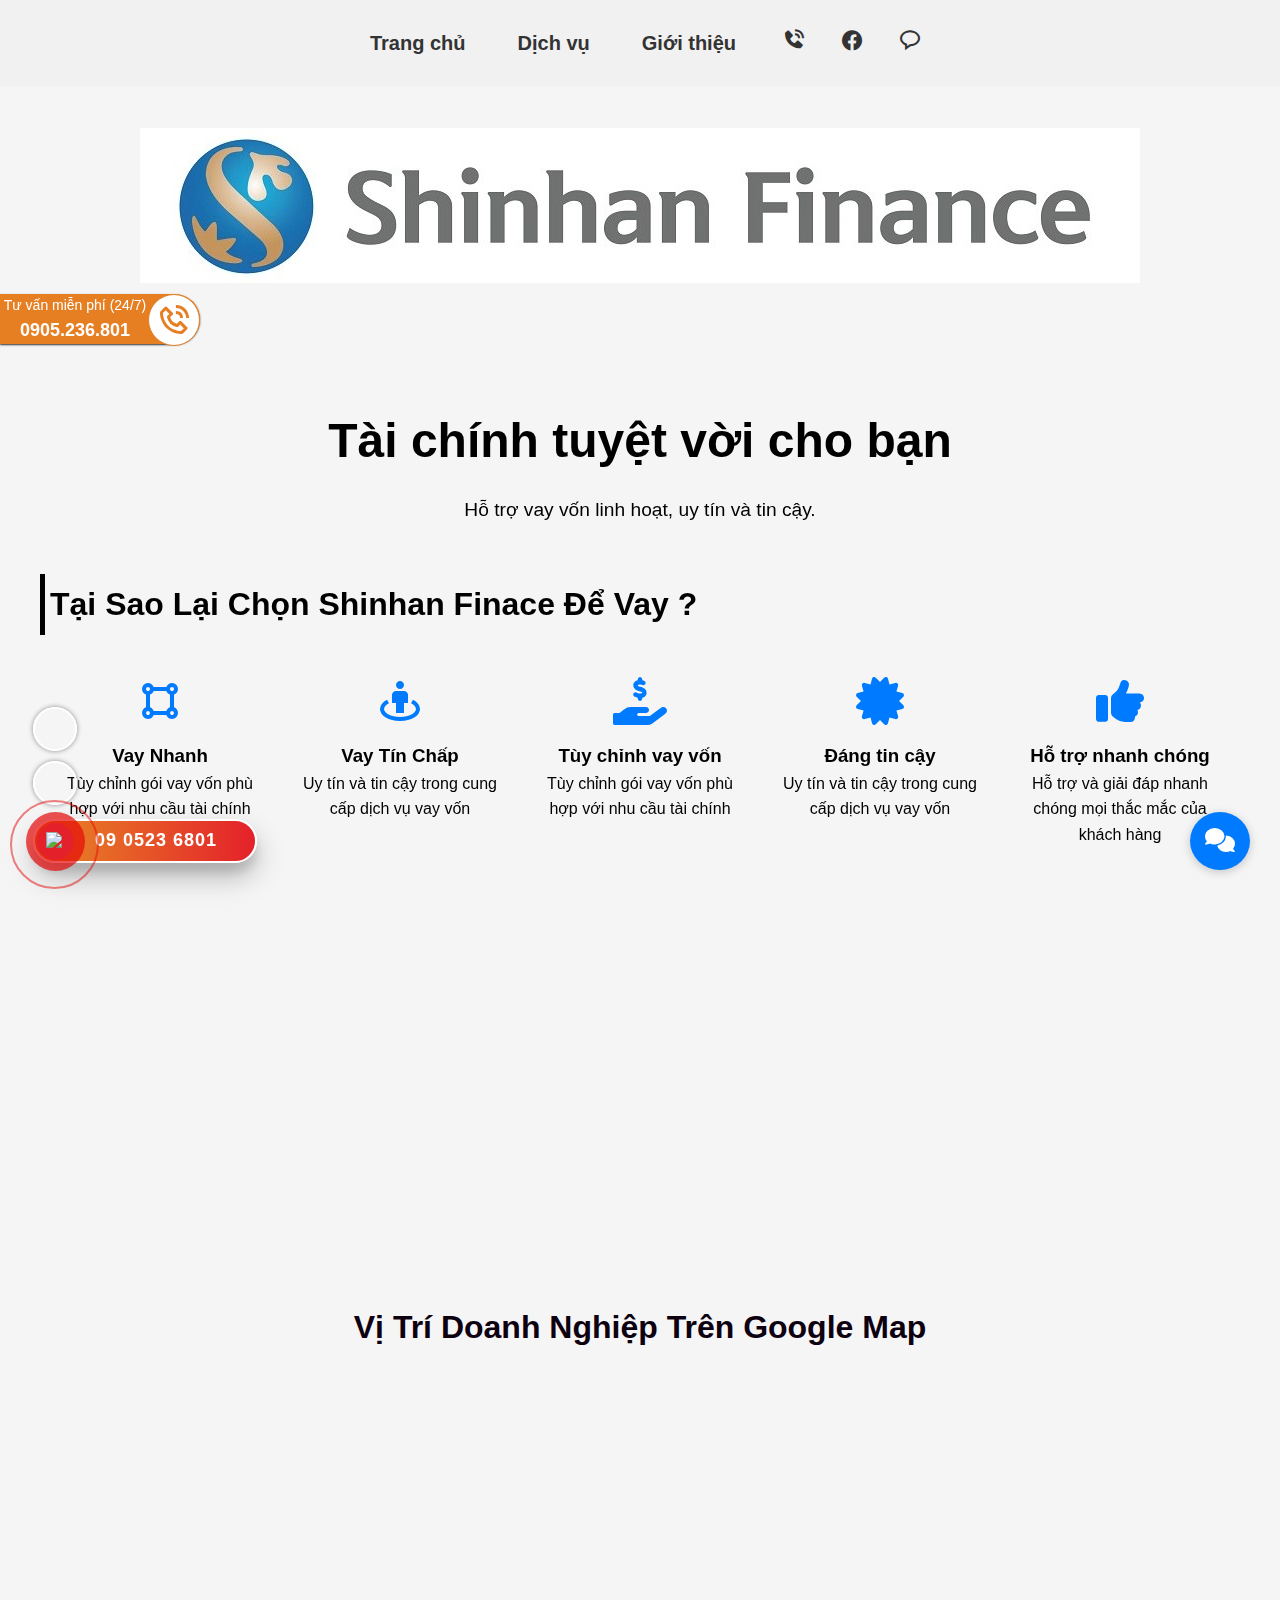
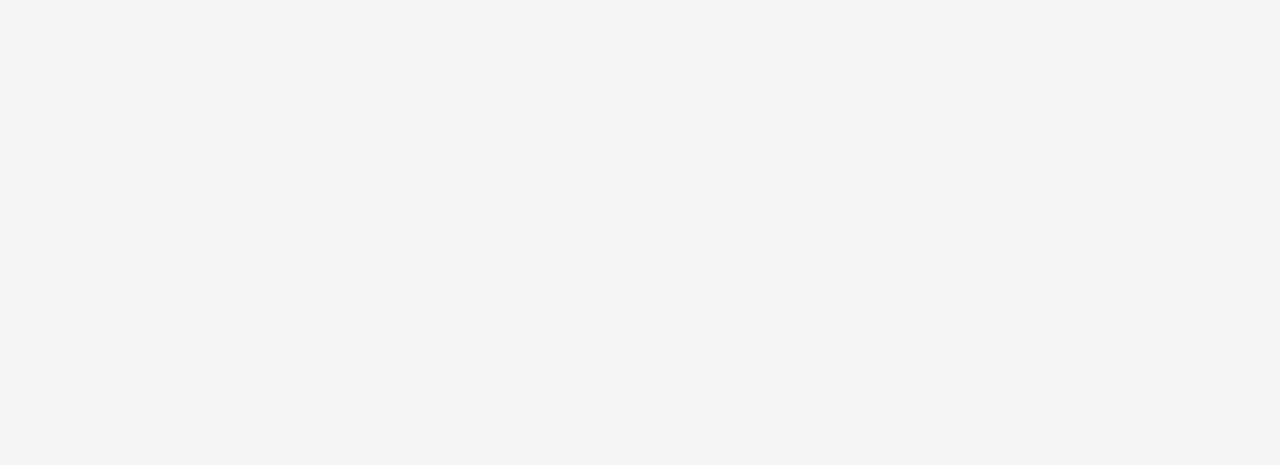
==== index.html @ 3b03fc91 "index.html" ====
<!DOCTYPE html>
<html lang="en">

<head>
    <meta charset="UTF-8">
    <meta name="viewport" content="width=device-width, initial-scale=1.0">
    <title>Shinhan Finance Đà Nẵng</title>
    <link rel="stylesheet" href="https://cdnjs.cloudflare.com/ajax/libs/font-awesome/6.0.0-beta3/css/all.min.css">
    <link href='https://unpkg.com/boxicons@2.1.4/css/boxicons.min.css' rel='stylesheet'>
    <link rel="stylesheet" href="style.css">
    <link href="https://unpkg.com/aos@2.3.1/dist/aos.css" rel="stylesheet">
    <script src="https://unpkg.com/aos@2.3.1/dist/aos.js"></script>


</head>

<body>
    <div data-aos="fade-down">
        <header>
            <img src="hed.jpg" alt="shinhanfinance">
        </header>
    </div>


    <nav>
        <ul>
            <li><a href="index.html">Trang chủ</a></li>
            <li><a href="dichvu.html">Dịch vụ</a></li>
            <li><a href="gioithieu.html">Giới thiệu</a></li>
        </ul>
        <div class="contact-info">
            <a href="tel:0905236081"target="_blank"><i class='bx bxs-phone-call bx-tada'></i></a>
            <a href="https://www.facebook.com/profile.php?id=100014063160849"target="_blank"><i class='bx bxl-facebook-circle bx-tada'></i></a>
            <a href="https://zalo.me/0905236801"target="_blank"><i class='bx bx-message-rounded bx-tada'></i></a>
        </div>
    </nav>

    <main>
        <div class="container">
            <div data-aos="fade-up-right">
                <div class="hero">
                    <h1>Tài chính tuyệt vời cho bạn</h1>
                    <p>Hỗ trợ vay vốn linh hoạt, uy tín và tin cậy.</p>
                </div>
            </div>

            <div data-aos="zoom-in">
                <h1 class="td">Tại Sao Lại Chọn Shinhan Finace Để Vay ?</h1> <br>
            </div>

            <div data-aos="zoom-out-up">
                <div class="features">
                    <div class="feature">
                        <i class='bx bx-shape-square'></i>
                        <h3>Vay Nhanh</h3>
                        <p>Tùy chỉnh gói vay vốn phù hợp với nhu cầu tài chính</p>
                    </div>
                    <div class="feature">
                        <i class='bx bx-street-view'></i>
                        <h3>Vay Tín Chấp</h3>
                        <p>Uy tín và tin cậy trong cung cấp dịch vụ vay vốn</p>
                    </div>
                    <div class="feature">
                        <i class="fas fa-hand-holding-usd"></i>
                        <h3>Tùy chỉnh vay vốn</h3>
                        <p>Tùy chỉnh gói vay vốn phù hợp với nhu cầu tài chính</p>
                    </div>
                    <div class="feature">
                        <i class="fas fa-certificate"></i>
                        <h3>Đáng tin cậy</h3>
                        <p>Uy tín và tin cậy trong cung cấp dịch vụ vay vốn</p>
                    </div>
                    <div class="feature">
                        <i class="fas fa-thumbs-up"></i>
                        <h3>Hỗ trợ nhanh chóng</h3>
                        <p>Hỗ trợ và giải đáp nhanh chóng mọi thắc mắc của khách hàng</p>
                    </div>

                </div>
            </div>

            <div data-aos="flip-left" data-aos-easing="ease-out-cubic" data-aos-duration="2000">
                <h1 class="td">Vay Để Làm Gì ?</h1> <br>
            </div>

            


            <div data-aos="fade-right" data-aos-offset="300" data-aos-easing="ease-in-sine">
                <div class="features">
                    <div class="feature">
                        <i class='bx bxs-car bx-flashing'></i>
                        <h3>Vay Mua Xe</h3>
                        <p>Bạn muốn mua xe nhưng mà không đủ tiền ?</p>
                    </div>
                    <div class="feature">
                        <i class='bx bxs-home-smile bx-tada'></i>
                        <h3>Vay Mua Nhà</h3>
                        <p>Hỗ trợ vốn mua nhà, xây nhà,...</p>
                    </div>
                    <div class="feature">
                        <i class='bx bx-laptop bx-tada'></i>
                        <h3>Vay mua LapTop</h3>
                        <p>Bạn muốn mua laptop để học, làm việc ...</p>
                    </div>
                    <div class="feature">
                        <i class='bx bxs-box bx-burst'></i>
                        <h3>Vay mua nội thất</h3>
                        <p>bạn muốn sắm sửa nội thất nhưng không đủ tiền ?</p>
                    </div>
                </div>

                <div class="cta">
                    <a href="tel:0905236801">Liên hệ ngay</a>
                </div>
            </div>


            <!-- Google Maps -->
            <div id="map">
                <h1>Vị Trí Doanh Nghiệp Trên Google Map</h1> <br>
                <iframe
                    src="https://www.google.com/maps/embed?pb=!1m18!1m12!1m3!1d7668.183772728935!2d108.21332339357912!3d16.06072090000001!2m3!1f0!2f0!3f0!3m2!1i1024!2i768!4f13.1!3m3!1m2!1s0x3142197eee9e2e91%3A0x83524b211fc3a519!2zTmfDom4gaMOgbmcgU2hpbmhhbiwgQ2hpIG5ow6FuaCDEkMOgIE7hurVuZw!5e0!3m2!1svi!2s!4v1690173384667!5m2!1svi!2s"
                    width="100%" height="86%" style="border:0;" allowfullscreen="" loading="lazy"
                    referrerpolicy="no-referrer-when-downgrade"></iframe>
            </div>

            <!-- Thông tin liên hệ -->
            <div data-aos="fade-up" data-aos-anchor-placement="top-bottom">
                <div class="inf">
                    <div class="contact-info">
                        <i class="fas fa-map-marker-alt"></i>
                        <p>01 Nguyễn Văn Linh, Bình Hiên, Hải Châu, Đà Nẵng 550000, Việt Nam</p>
                    </div>
                    <div class="contact-info">
                        <i class="fas fa-phone-alt"></i>
                        <p>Số điện thoại: 0905-236-801</p>
                    </div>
                    <div class="contact-info">
                        <i class="fas fa-envelope"></i>
                        <p>Email: trungnguyen@shinhanfinance.com</p>
                    </div>
                </div>
            </div>


        </div>
    </main>

    <div class="hotline-phone-ring-wrap">
        <div class="hotline-phone-ring">
            <div class="hotline-phone-ring-circle"></div>
            <div class="hotline-phone-ring-circle-fill"></div>
            <div class="hotline-phone-ring-img-circle"> <a href="tel:0905236081" class="pps-btn-img"> <img
                        src="https://netweb.vn/img/hotline/icon.png" alt="so dien thoai" width="50"> </a></div>
        </div>
        <div class="hotline-bar">
            <a href="tel:0905236801"> <span class="text-hotline">09 0523 6801</span> </a>
        </div>

    </div>
    <div class="float-icon-hotline">
        <ul class="left-icon hotline">
            <li class="hotline_float_icon"><a target="_blank" rel="nofollow" id="messengerButton"
                    href="https://zalo.me/0905236801"><i
                        class="fa fa-zalo animated infinite tada"></i><span>Zalo</span></a></li>
            <li class="hotline_float_icon"><a target="_blank" rel="nofollow" id="messengerButton"
                    href="https://www.facebook.com/profile.php?id=100014063160849"><i
                        class="fa fa-messenger animated infinite tada"></i><span>Facebook</span></a></li>
        </ul>
    </div>

    <button class="contact-icon" onclick="showContactInfo()">
        <i class="fas fa-comments"></i>
    </button>
    <div data-aos="fade-up"
     data-aos-duration="3000">
     <footer>
        <p>&copy; 2023 Shinhan Finance Đà Nẵng. All rights reserved.</p>
    </footer>
</div>
    

    <!-- Google Maps API -->
    <div class="calln">
        <div class="call-now" title=""
            data-content="<p>Chúng tôi luôn sẵn sàng Tư vấn – Giải đáp mọi thắc mắc của Quý khách.</p><p>Hoạt động 24/7 – Tất cả các ngày trong tuần, kể cả ngày lễ.</p>"
            data-original-title="Đường dây nóng">
            <a class="btn-call-now" href="tel:0905236801">
                <i class='bx bx-phone-call bx-tada'></i>
                <p>Tư vấn miễn phí (24/7) <strong>0905.236.801</strong></p>
            </a>
        </div>
    </div>

    <script>
        AOS.init();
        function showContactInfo() {
            alert("Liên hệ hỗ trợ:\nZalo: 0905.236.801\nSĐT : 0905-236-801");
        }
    </script>
</body>

</html>
---- style.css ----
/* CSS reset to remove default browser styles */
body,
h1,
h2,
h3,
p,
ul,
li {
    margin: 0;
    padding: 0;
}

body {
    font-family: Verdana, Geneva, Tahoma, sans-serif;
    line-height: 1.6;
    background-color: #f5f5f5;
}

header {
    margin-top: 10%;
    text-align: center;
}

nav {
    position: fixed;
    top: 0;
    left: 0;
    width: 100%;
    background-color: #000000;
    color: #040000;
    text-align: center;
    padding: 1rem;
    z-index: 100;
}

.td {
    border-left: 5px solid #000000;
    padding: 5px;
}

nav a {
    color: #000000;
    text-decoration: none;
    margin: 0 1rem;
    font-weight: 600;
    font-size: 20px;
}

.bx.bxs-phone-call.bx-tada {
    margin-top: 50%;
}

.contact-info a i {
    margin-top: 10%;
}

.bx.bxl-facebook-circle.bx-tada {
    margin-top: 60%;
}

.bx.bx-message-rounded.bx-tada {
    margin-top: 60%;
}

nav a:hover {
    color: #007BFF;
    background-color: #fff;
    border-radius: 4px;
}


.cta a:hover {
    color: #ff0000;
    background-color: #9c9c9c;
    border-radius: 10px;
}

.hotline-phone-ring-circle{width:85px;height:85px;top:10px;left:10px;position:absolute;background-color:transparent;border-radius:100%;border:2px solid #e60808;-webkit-animation:phonering-alo-circle-anim 1.2s infinite ease-in-out;animation:phonering-alo-circle-anim 1.2s infinite ease-in-out;transition:all .5s;-webkit-transform-origin:50% 50%;-ms-transform-origin:50% 50%;transform-origin:50% 50%;opacity:.5}
.hotline-phone-ring-circle-fill{width:55px;height:55px;top:22px;left:26px;position:absolute;background-color:rgba(230,8,8,.7);border-radius:100%;border:2px solid transparent;-webkit-animation:phonering-alo-circle-fill-anim 2.3s infinite ease-in-out;animation:phonering-alo-circle-fill-anim 2.3s infinite ease-in-out;transition:all .5s;-webkit-transform-origin:50% 50%;-ms-transform-origin:50% 50%;transform-origin:50% 50%}
.hotline-phone-ring-img-circle{background-color:#e4212a;width:33px;height:33px;top:33px;left:37px;position:absolute;background-size:20px;border-radius:100%;border:2px solid transparent;-webkit-animation:phonering-alo-circle-img-anim 1s infinite ease-in-out;animation:phonering-alo-circle-img-anim 1s infinite ease-in-out;-webkit-transform-origin:50% 50%;-ms-transform-origin:50% 50%;transform-origin:50% 50%;display:-webkit-box;display:-webkit-flex;display:-ms-flexbox;display:flex;align-items:center;justify-content:center}
.hotline-phone-ring-img-circle .pps-btn-img{display:-webkit-box;display:-webkit-flex;display:-ms-flexbox;display:flex}
.hotline-phone-ring-img-circle .pps-btn-img img{width:20px;height:20px}

.hotline-bar{position:absolute;background:#e88a25;background:-webkit-linear-gradient(left,#e88a25,#d40000);background:-o-linear-gradient(right,#e88a25,#d40000);background:-moz-linear-gradient(right,#e88a25,#d40000);background:linear-gradient(to right,#e88a25,#e4212a);height:40px;width:200px;line-height:40px;border-radius:3px;padding:0 10px;background-size:100%;cursor:pointer;transition:all .8s;-webkit-transition:all .8s;z-index:9;box-shadow:0 14px 28px rgba(0,0,0,.25),0 10px 10px rgba(0,0,0,.1);border-radius:50px !important;border:2px solid #fff;left:33px;bottom:37px}.hotline-bar>a{color:#fff;text-decoration:none;font-size:18px;font-weight:900;text-indent:50px;display:block;letter-spacing:1px;line-height:38px;font-family:Arial}.hotline-bar>a:hover,.hotline-bar>a:active{color:#fff}@-webkit-keyframes phonering-alo-circle-anim{0%{-webkit-transform:rotate(0) scale(.5) skew(1deg);-webkit-opacity:.1}30%{-webkit-transform:rotate(0) scale(.7) skew(1deg);-webkit-opacity:.5}100%{-webkit-transform:rotate(0) scale(1) skew(1deg);-webkit-opacity:.1}}@-webkit-keyframes phonering-alo-circle-fill-anim{0%{-webkit-transform:rotate(0) scale(.7) skew(1deg);opacity:.6}50%{-webkit-transform:rotate(0) scale(1) skew(1deg);opacity:.6}100%{-webkit-transform:rotate(0) scale(.7) skew(1deg);opacity:.6}}@-webkit-keyframes phonering-alo-circle-img-anim{0%{-webkit-transform:rotate(0) scale(1) skew(1deg)}10%{-webkit-transform:rotate(-25deg) scale(1) skew(1deg)}20%{-webkit-transform:rotate(25deg) scale(1) skew(1deg)}30%{-webkit-transform:rotate(-25deg) scale(1) skew(1deg)}40%{-webkit-transform:rotate(25deg) scale(1) skew(1deg)}50%{-webkit-transform:rotate(0) scale(1) skew(1deg)}100%{-webkit-transform:rotate(0) scale(1) skew(1deg)}}@media (max-width:768px){.hotline-bar{display:none}}

.hotline-phone-ring-img-circle .pps-btn-img img {
    width: 20px;
    height: 20px;
}
img {
    border: none;
}


.hotline-phone-ring-wrap {
    position: fixed !important;
    bottom: 0;
    left: 0;
    z-index: 1111111;
}

.hotline-phone-ring {
    position: relative;
    visibility: visible;
    background-color: transparent;
    width: 110px;
    height: 110px;
    cursor: pointer;
    z-index: 11;
    -webkit-backface-visibility: hidden;
    -webkit-transform: translateZ(0);
    transition: visibility .5s;
    left: 0;
    bottom: 0;
    display: block;
}


.float-icon-hotline {
    display: block;
    width: 40px;
    position: fixed;
    bottom: 85px;
    left: 33px;
    z-index: 999999;
}
	

.float-icon-hotline ul {
    display: block;
    width: 100%;
    padding-left: 0;
    margin-bottom: 0;
}
.float-icon-hotline ul li {
    display: block;
    width: 100%;
    position: relative;
    margin-bottom: 10px;
    cursor: pointer;
}
.float-icon-hotline ul li a#messengerButton {
    padding: 0px !important;
    background: transparent !important;
    border: 0px !important;
}
@media only screen and (min-width: 960px)
{
	.float-icon-hotline ul li .fa {
		background-size: contain !important;
	}
}
.float-icon-hotline ul li .fa-phone {
    background-color: #ed1c24;
}
.float-icon-hotline ul li .fa {
    background-color: #ed1c24;
    display: block;
    width: 40px;
    height: 40px;
    text-align: center;
    line-height: 36px;
    -moz-box-shadow: 0 0 5px #888;
    -webkit-box-shadow: 0 0 5px#888;
    box-shadow: 0 0 5px #888;
    color: #fff;
    font-weight: 700;
    border-radius: 50%;
    position: relative;
    z-index: 2;
    border: 2px solid #fff;
}
.animated.infinite {
    animation-iteration-count: infinite;
}
.animated {
    animation-duration: 1s;
    animation-fill-mode: both;
}
.tada {
    animation-name: tada;
}
.fa {
    display: inline-block;
    font: normal normal normal 14px/1 FontAwesome;
    font-size: inherit;
    text-rendering: auto;
    -webkit-font-smoothing: antialiased;
    -moz-osx-font-smoothing: grayscale;
}
.float-icon-hotline ul li span {
    display: inline-block;
    padding: 0;
    background-color: #ff6a00;
    color: #fff;
    border: 2px solid #fff;
    border-radius: 20px;
    height: 40px;
    line-height: 36px;
    position: absolute;
    top: 0;
    left: 15px;
    z-index: 0;
    width: 0;
    overflow: hidden;
    -webkit-transition: all 1s;
    transition: all 1s;
    background-color: #ff6a00;
    -moz-box-shadow: 0 0 5px #888;
    -webkit-box-shadow: 0 0 5px#888;
    box-shadow: 0 0 5px #888;
    font-weight: 400;
    white-space: nowrap;
    opacity: 0;
}

ul.left-icon.hotline {
    margin-left: 0px !important;
}


.float-icon-hotline ul li .fa-zalo {
    background: url(https://netweb.vn/img/hotline/zalo.png) center center no-repeat;
}
.float-icon-hotline ul li .fa-zalo:hover {
    background: #ef0303 url(https://netweb.vn/img/hotline/zalo.png) center center no-repeat;opacity:.5;
}
.float-icon-hotline ul li .fa-messenger {
    background:  url(https://netweb.vn/img/hotline/fb.png) center center no-repeat;
}
.float-icon-hotline ul li .fa-messenger:hover {
    background: #168efb url(https://netweb.vn/img/hotline/fb.png) center center no-repeat;opacity:.5;
}


main {
    padding: 2rem;
    margin-top: 5rem;

}

.contact-icon {
    position: fixed;
    bottom: 30px;
    right: 30px;
    background-color: #007BFF;
    color: #fff;
    border: none;
    border-radius: 50%;
    padding: 15px;
    font-size: 24px;
    cursor: pointer;
    box-shadow: 0px 2px 10px rgba(0, 0, 0, 0.2);
}
nav {
  background-color: #f1f1f1; /* Thay đổi màu nền sang trắng nhẹ */
  color: #333; /* Thay đổi màu chữ sang đen */
  padding: 10px;
  display: flex;
  align-items: center;
  justify-content: center; /* Để menu ở giữa */
}

nav ul {
  list-style: none;
  margin: 0;
  padding: 0;
  display: flex;
}

nav li {
  margin-right: 20px;
}

nav a {
  text-decoration: none;
  color: #333; /* Thay đổi màu chữ sang đen */
}

.contact-info a {
  color: #333; /* Thay đổi màu chữ sang đen */
  margin-left: 10px;
}

/* Điều chỉnh icon kích thước cho màn hình nhỏ */
@media screen and (max-width: 600px) {
  .contact-info {
    display: flex;
    flex-direction: column;
  }

  .contact-info a {
    margin: 5px 0;
  }
}


footer {
    background-color: #00597a;
    color: #fff;
    text-align: center;
    padding: 1rem;
}

.container {
    max-width: 1200px;
    margin: 0 auto;
}

.hero {
    text-align: center;
    margin-bottom: 3rem;
}

.hero h1 {
    font-size: 3rem;
    margin-bottom: 1rem;
}

.hero p {
    font-size: 1.2rem;
}

.features {
    display: flex;
    justify-content: space-between;
    margin-bottom: 3rem;
}

.feature {
    flex: 1;
    padding: 1rem;
    text-align: center;
}

.feature i {
    font-size: 3rem;
    margin-bottom: 1rem;
    color: #007BFF;
}

.cta {
    text-align: center;
    margin-bottom: 3rem;
}

.cta a {
    background-color: #007BFF;
    color: #fff;
    text-decoration: none;
    padding: 1rem 2rem;
    border-radius: 14px;
    font-size: 1.2rem;
}

#map {
    height: 400px;
    margin-bottom: 3rem;
}

#map h1 {
    text-align: center;
    color: #0d0110;
}

.call-now {
    margin-bottom: 41.5%;
    left: 0;
    bottom: 25px;
    height: 50px;
    min-width: 200px;
    position: fixed;
    background-color: #e67e22;
    border-radius: 0 25px 25px 0;
    box-shadow: 0 1px 2px rgba(0, 0, 0, .8);
    z-index: 998;
}

.call-now .btn-call-now i {
    position: absolute;
    color: #e67e22;
    background-color: #fff;
    font-size: 35px;
    right: 0;
    height: 50px;
    width: 50px;
    line-height: 50px;
    text-align: center;
    border-radius: 50%;
    border: 1px solid #e67e22;
}

.call-now .btn-call-now p {
    color: #fff;
    font-size: 14px;
    min-width: 150px;
    text-align: center;
    vertical-align: middle;
    display: inline-block;
}

.call-now .btn-call-now strong {
    display: block;
    font-size: 18px;
}

/*end nut goi*/

.contact-info {
    display: flex;
    justify-content: center;
    align-items: center;
    margin-bottom: 1rem;
}

.contact-info i {
    font-size: 24px;
    margin-right: 0.5rem;
}

.contact-info p {
    margin: 0;
}

@media screen and (max-width: 967px) {
  /* Mobile-specific styles */
  body {
      font-size: 16px; /* Adjust font size for better readability on mobile */
  }

  header {
      margin-top: 20%; /* Reduce margin on mobile */
  }

  header img {
    width: 100%;
  }

  nav {
      padding: 0.5rem; /* Reduce padding on mobile */
  }

  nav a {
      margin: 0.5rem 1rem; /* Add some spacing for mobile navigation links */
      font-size: 15px;
  }

  /* Adjust other styles as needed for mobile devices */
}

@media screen and (max-width : 652px) {
    header img {
        margin-top: 40%;
    }
    nav {
        height: 25%;
    }
    nav a {
        font-size: 20px;
    }
    .inf .contact-info {
        margin-top: 32%;
    }
}
@media screen and (max-width : 408px ){
    .inf .contact-info {
        margin-top: 82%;
    }
}

@media screen and (max-width : 402px ){
    .calln .call-now {
        margin-bottom: 80%;
    }
}
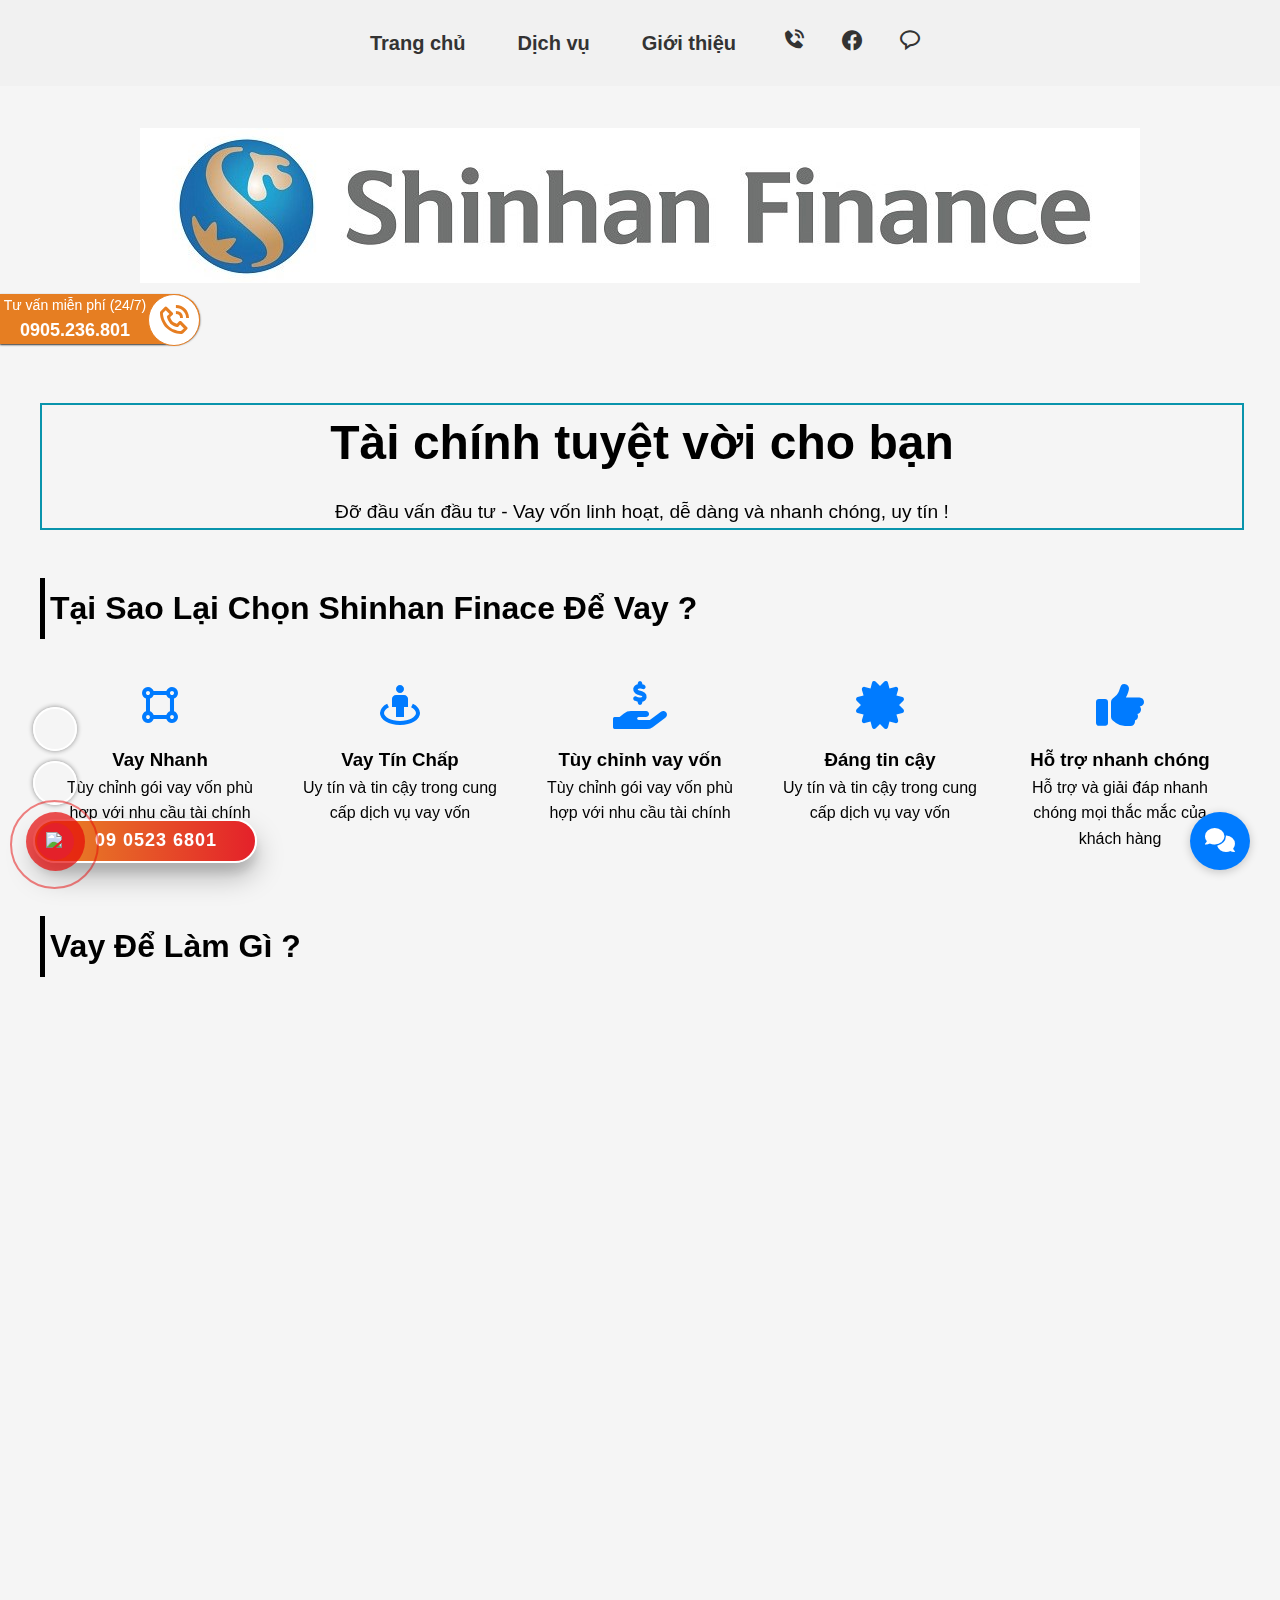
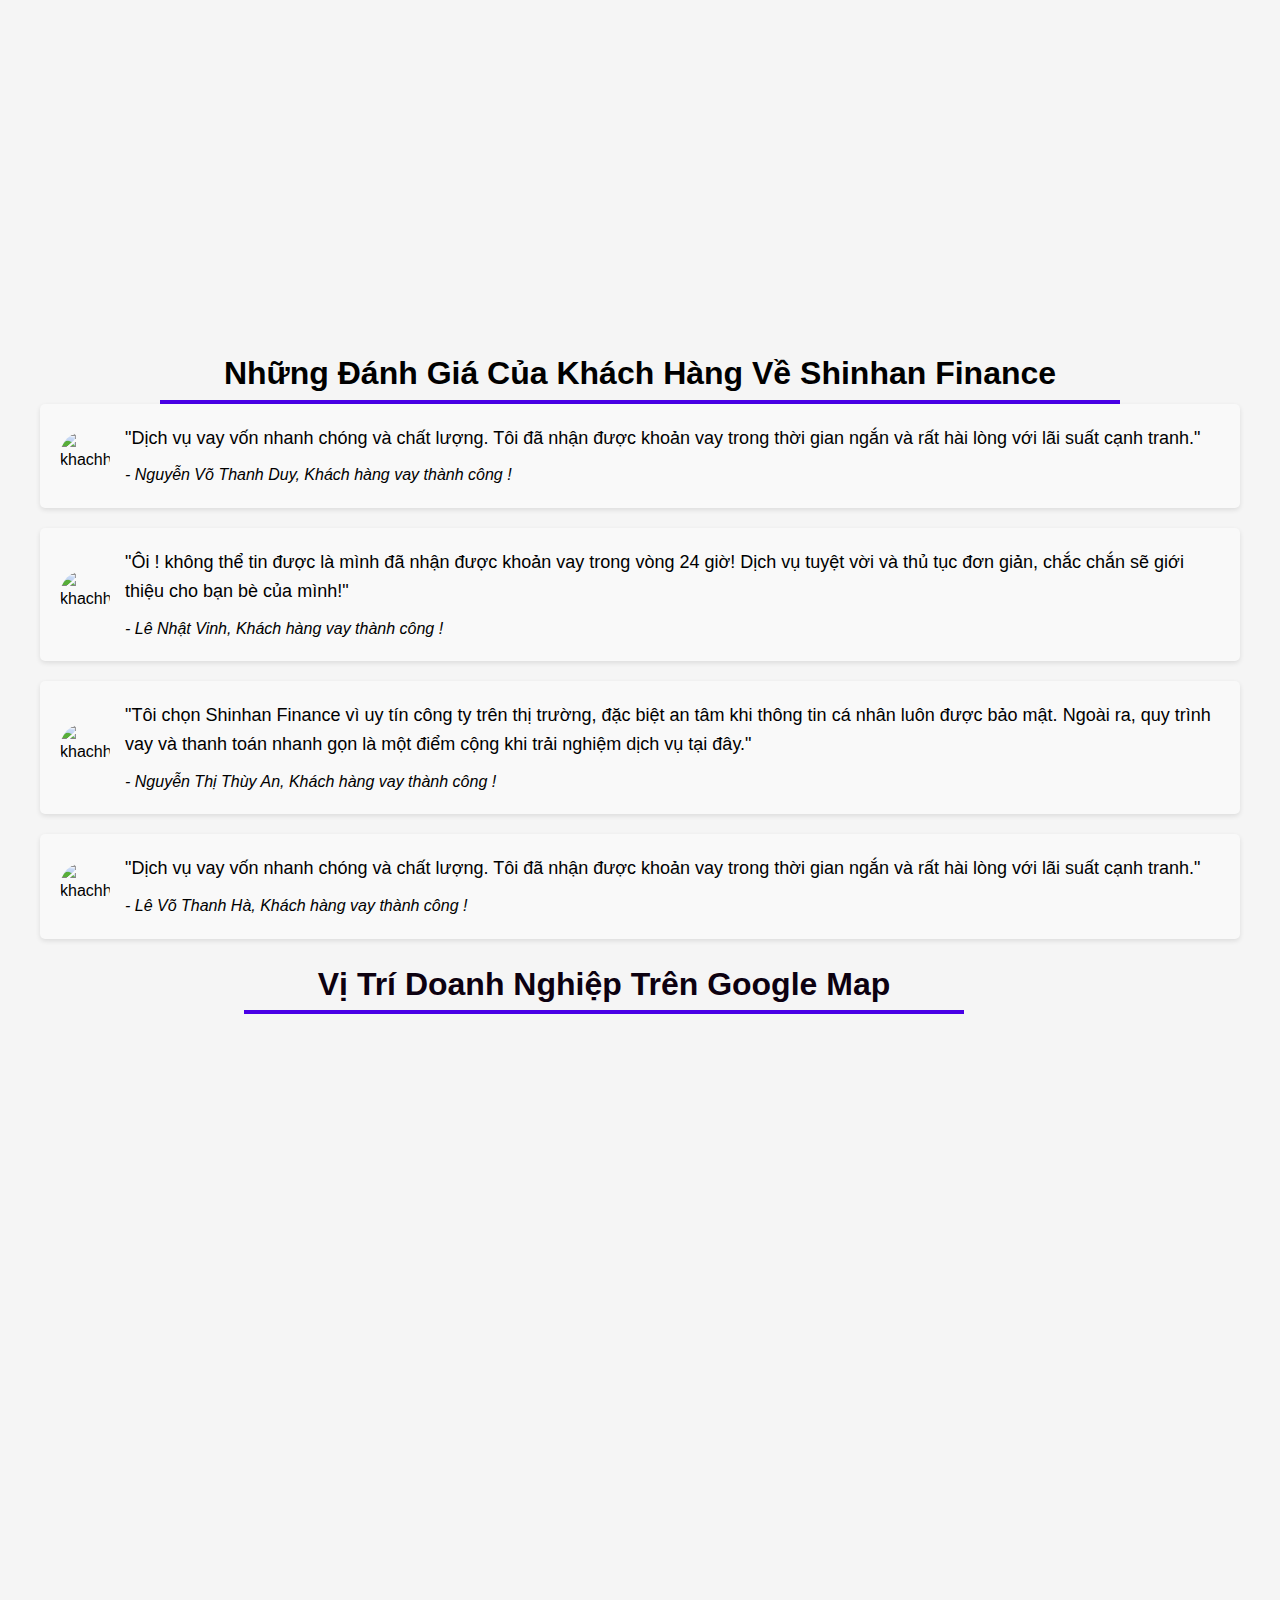
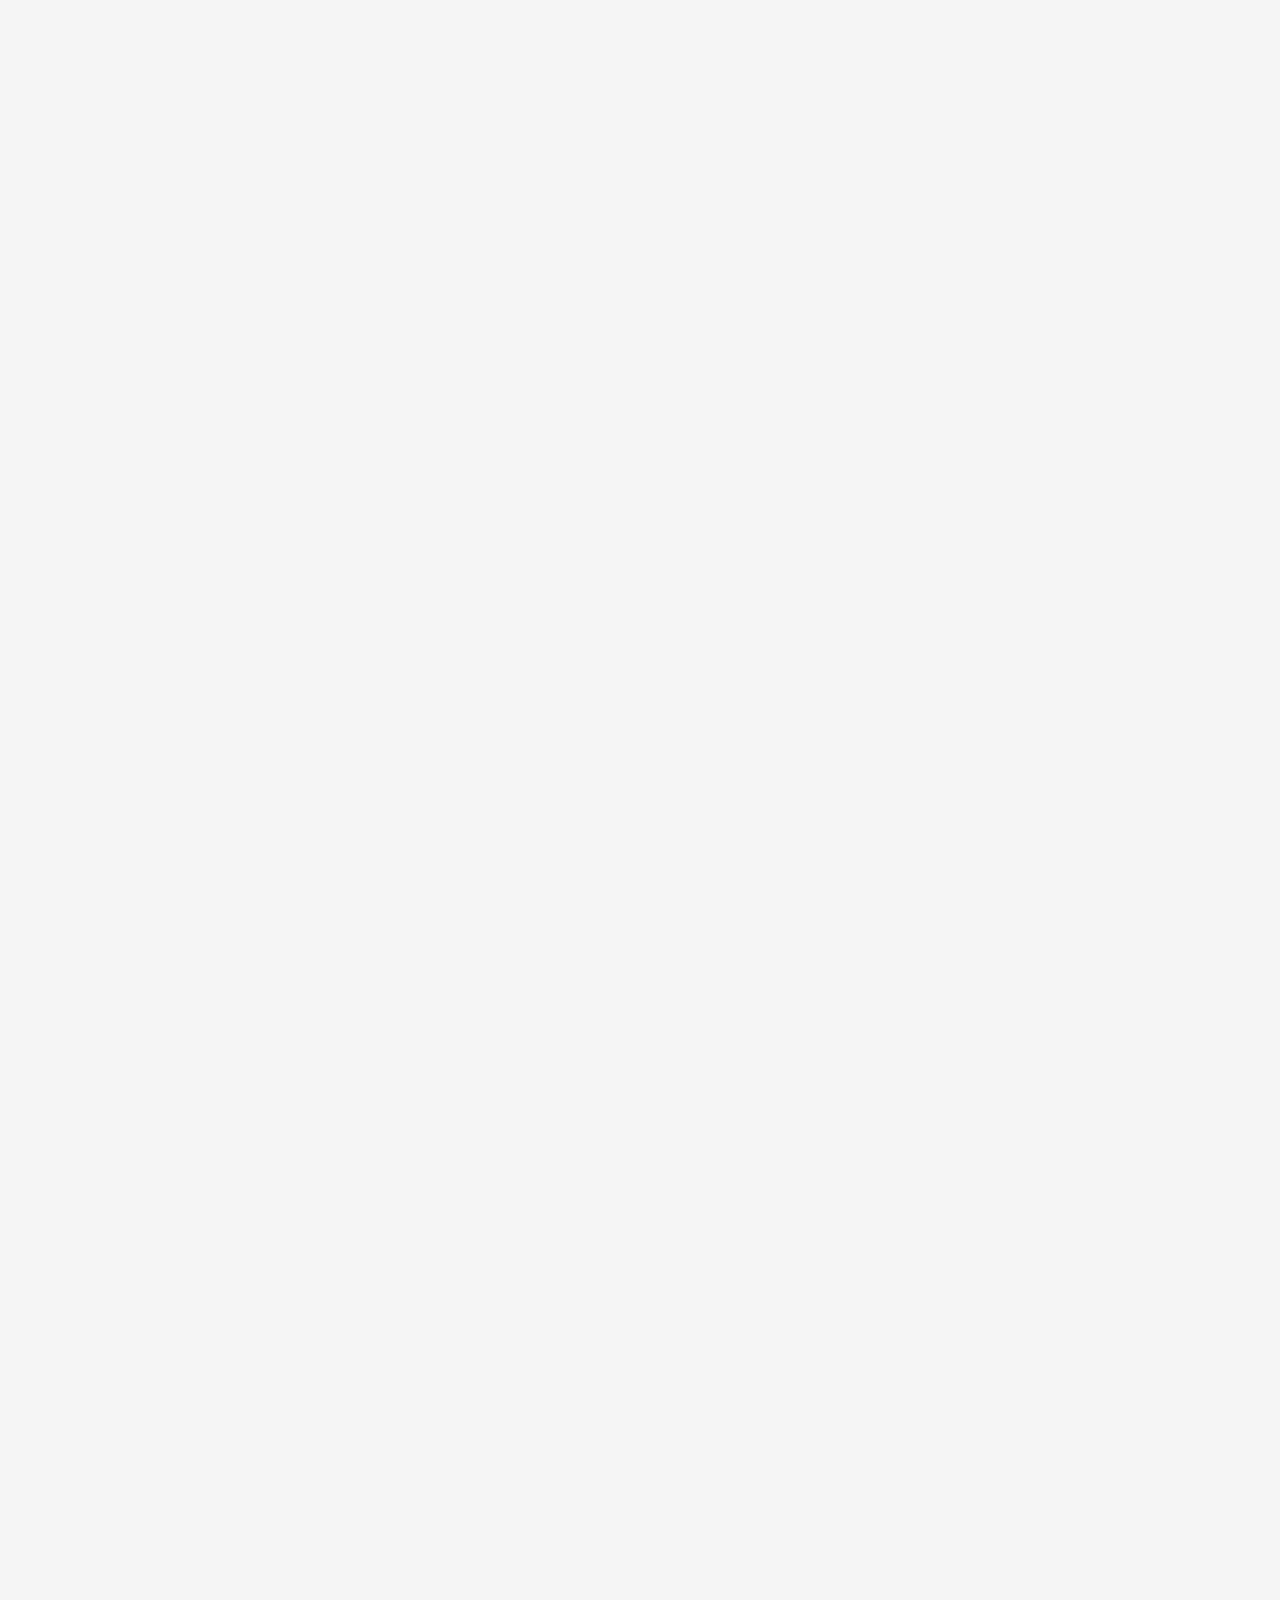
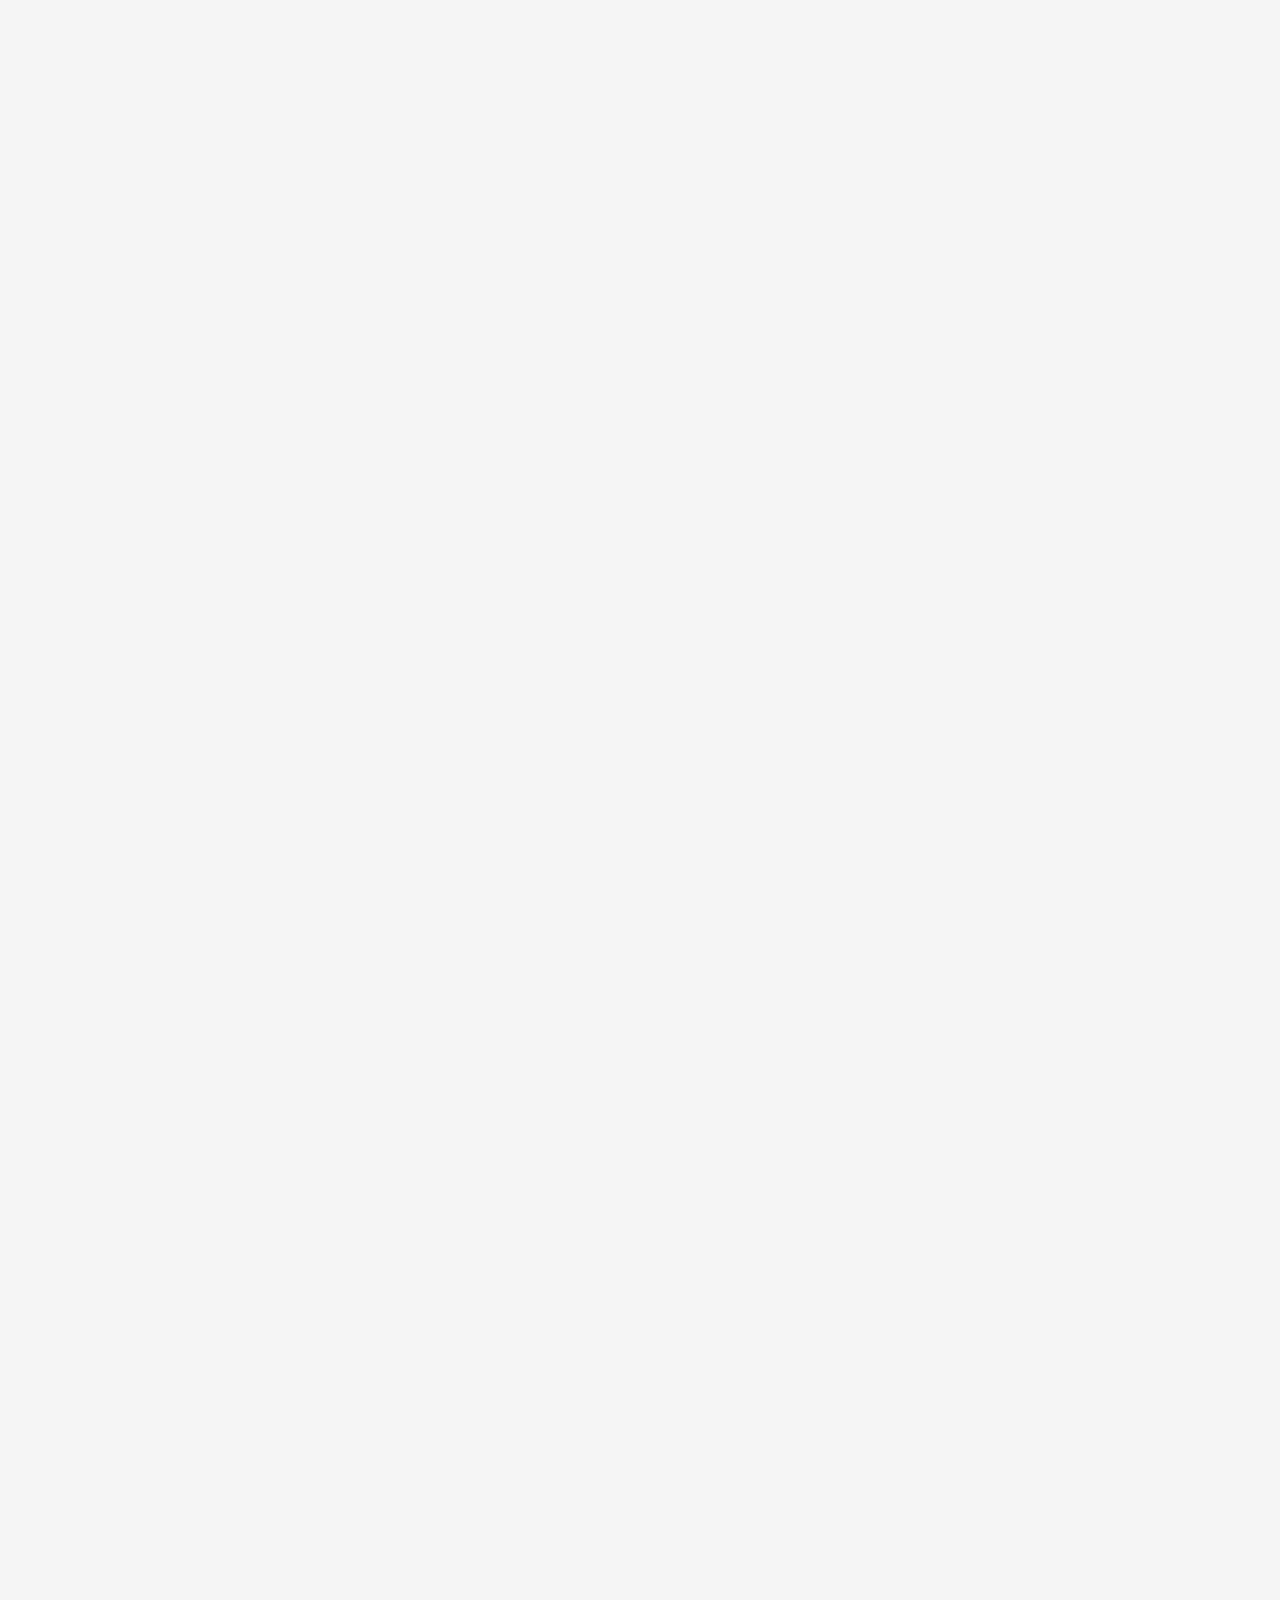
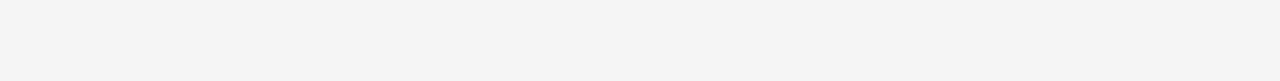
==== commit 23070369: "Add files via upload" ====
--- a/index.html
+++ b/index.html
@@ -29,9 +29,10 @@
             <li><a href="gioithieu.html">Giới thiệu</a></li>
         </ul>
         <div class="contact-info">
-            <a href="tel:0905236081"target="_blank"><i class='bx bxs-phone-call bx-tada'></i></a>
-            <a href="https://www.facebook.com/profile.php?id=100014063160849"target="_blank"><i class='bx bxl-facebook-circle bx-tada'></i></a>
-            <a href="https://zalo.me/0905236801"target="_blank"><i class='bx bx-message-rounded bx-tada'></i></a>
+            <a href="tel:0905236801" target="_blank"><i class='bx bxs-phone-call bx-tada'></i></a>
+            <a href="https://www.facebook.com/profile.php?id=100014063160849" target="_blank"><i
+                    class='bx bxl-facebook-circle bx-tada'></i></a>
+            <a href="https://zalo.me/0905236801" target="_blank"><i class='bx bx-message-rounded bx-tada'></i></a>
         </div>
     </nav>
 
@@ -40,7 +41,7 @@
             <div data-aos="fade-up-right">
                 <div class="hero">
                     <h1>Tài chính tuyệt vời cho bạn</h1>
-                    <p>Hỗ trợ vay vốn linh hoạt, uy tín và tin cậy.</p>
+                    <p>Đỡ đầu vấn đầu tư - Vay vốn linh hoạt, dễ dàng và nhanh chóng, uy tín !</p>
                 </div>
             </div>
 
@@ -83,7 +84,7 @@
                 <h1 class="td">Vay Để Làm Gì ?</h1> <br>
             </div>
 
-            
+
 
 
             <div data-aos="fade-right" data-aos-offset="300" data-aos-easing="ease-in-sine">
@@ -115,10 +116,136 @@
                 </div>
             </div>
 
+            <div data-aos="fade-down" data-aos-easing="linear" data-aos-duration="1500">
+                <div class="content2">
+                    <br>
+                    <div data-aos="fade-up-right">
+                        <h1 class="gachchan">Shinhan Finance có thể làm gì ?</h1><br>
+
+                    </div>
+
+                    <div class="ndcontent2">
+                        <h2 class="nd1">Kết nối ngay với nhu cầu vấn đề của khách hàng</h2>
+                        <div data-aos="zoom-out-down">
+                            <p>Nhu cầu tiền mặt đột xuất? Đừng lo, chúng tôi hiểu rõ những khó khăn trong cuộc sống. Hãy
+                                để chúng tôi giúp bạn giải quyết vấn đề tài chính một cách nhanh chóng và dễ dàng
+                            </p>
+                        </div>
+
+
+                    </div> <br>
+                    <div class="ndcontent2">
+                        <div data-aos="zoom-out-right">
+                            <h2 class="nd1">Ưu điểm nổi bật của dịch vụ</h2>
+
+                        </div>
+                        <div data-aos="zoom-out-left">
+                            <p>- Thủ tục đơn giản: Chỉ cần điền thông tin cá nhân cơ bản và chúng tôi sẽ xử lý đơn vay
+                                của
+                                bạn ngay lập tức. <br>
+                                - Lãi suất cạnh tranh: Chúng tôi cam kết cung cấp lãi suất hấp dẫn, giúp bạn tiết kiệm
+                                chi
+                                phí vay. <br>
+                                - Thời hạn linh hoạt: Lựa chọn thời hạn vay phù hợp với khả năng thanh toán của bạn.
+                                <br>
+                                - Không cần thế chấp: Vay mà không cần tài sản thế chấp, giữ an tâm với tài sản của bạn.
+                            </p> <br>
+                        </div>
+
+
+                    </div>
+                    <div class="ndcontent2">
+                        <div data-aos="zoom-out-right">
+                            <h2 class="nd1">Tạo sự tin tưởng và đảm bảo bảo mật</h2>
+
+                        </div>
+                        <div data-aos="zoom-out-left">
+                            <p>Chúng tôi cam kết bảo mật thông tin của bạn và không chia sẻ thông tin cá nhân với bất kỳ
+                                bên thứ ba nào. Hãy yên tâm rằng thông tin của bạn sẽ được bảo vệ tuyệt đối.
+                            </p> <br>
+                        </div>
+                    </div>
+                    <div class="ndcontent2">
+                        <div data-aos="zoom-out-right">
+                            <h2 class="nd1">Đơn giản hóa quy trình đăng ký</h2>
+
+                        </div>
+                        <div data-aos="zoom-out-left">
+                            <p>Bạn chỉ cần vài phút để hoàn tất đơn đăng ký vay vốn. Không cần đợi lâu, không cần hồ sơ
+                                phức tạp. Chúng tôi sẽ giúp bạn nhanh chóng giải quyết nhu cầu tài chính.
+                            </p> <br>
+                        </div>
+                    </div>
+                    <div class="ndcontent2">
+                        <div data-aos="zoom-out-right">
+                            <h2 class="nd1">Gọi đến hành động</h2>
+
+                        </div>
+                        <div data-aos="zoom-out-left">
+                            <p>Nếu bạn đang cần tiền mặt ngay lập tức, hãy đăng ký ngay để nhận khoản vay trong thời
+                                gian ngắn nhất. Đỡ đầu vấn đầu tư - Đơn giản, nhanh chóng và tiện lợi!
+                            </p> <br>
+                        </div>
+                    </div>
+                </div>
+
+            </div>
+
+            <h1 class="gachchan2">Những Đánh Giá Của Khách Hàng Về Shinhan Finance</h1>
+
+            <div class="testimonial">
+                <img src="https://shinhanfinance.com.vn/-/80x80/nginx-cms/assets/site/NGUYEN-VO-THANH-DUY.png" alt="khachhang1" class="avatar">
+                <div class="testimonial-content">
+                    <p class="testimonial-text">
+                        "Dịch vụ vay vốn nhanh chóng và chất lượng. Tôi đã nhận được khoản vay trong thời gian ngắn và
+                        rất hài lòng với lãi suất cạnh tranh."
+                    </p>
+                    <p class="testimonial-author">
+                        - Nguyễn Võ Thanh Duy, Khách hàng vay thành công !
+                    </p>
+                </div>
+            </div>
+
+            <div class="testimonial">
+                <img src="https://shinhanfinance.com.vn/-/80x80/nginx-cms/assets/site/LE-NHAT-VINH.png" alt="khachhang1" class="avatar">
+                <div class="testimonial-content">
+                    <p class="testimonial-text">
+                        "Ôi ! không thể tin được là mình đã nhận được khoản vay trong vòng 24 giờ! Dịch vụ tuyệt vời và thủ tục đơn giản, chắc chắn sẽ giới thiệu cho bạn bè của mình!"
+                    </p>
+                    <p class="testimonial-author">
+                        - Lê Nhật Vinh, Khách hàng vay thành công !
+                    </p>
+                </div>
+            </div>
+
+            <div class="testimonial">
+                <img src="https://shinhanfinance.com.vn/-/80x80/nginx-cms/assets/site/NGUYEN-THI-THUY-AN.png" alt="khachhang1" class="avatar">
+                <div class="testimonial-content">
+                    <p class="testimonial-text">
+                        "Tôi chọn Shinhan Finance vì uy tín công ty trên thị trường, đặc biệt an tâm khi thông tin cá nhân luôn được bảo mật. Ngoài ra, quy trình vay và thanh toán nhanh gọn là một điểm cộng khi trải nghiệm dịch vụ tại đây."
+                    </p>
+                    <p class="testimonial-author">
+                        - Nguyễn Thị Thùy An, Khách hàng vay thành công !
+                    </p>
+                </div>
+            </div>
+
+            <div class="testimonial">
+                <img src="https://shinhanfinance.com.vn/-/56x56/nginx-cms/assets/site/LE-VO-THANH-HA.png" alt="khachhang1" class="avatar">
+                <div class="testimonial-content">
+                    <p class="testimonial-text">
+                        "Dịch vụ vay vốn nhanh chóng và chất lượng. Tôi đã nhận được khoản vay trong thời gian ngắn và
+                        rất hài lòng với lãi suất cạnh tranh."
+                    </p>
+                    <p class="testimonial-author">
+                        - Lê Võ Thanh Hà, Khách hàng vay thành công !
+                    </p>
+                </div>
+            </div>
 
             <!-- Google Maps -->
             <div id="map">
-                <h1>Vị Trí Doanh Nghiệp Trên Google Map</h1> <br>
+                <h1 class="gachchan3">Vị Trí Doanh Nghiệp Trên Google Map</h1> <br>
                 <iframe
                     src="https://www.google.com/maps/embed?pb=!1m18!1m12!1m3!1d7668.183772728935!2d108.21332339357912!3d16.06072090000001!2m3!1f0!2f0!3f0!3m2!1i1024!2i768!4f13.1!3m3!1m2!1s0x3142197eee9e2e91%3A0x83524b211fc3a519!2zTmfDom4gaMOgbmcgU2hpbmhhbiwgQ2hpIG5ow6FuaCDEkMOgIE7hurVuZw!5e0!3m2!1svi!2s!4v1690173384667!5m2!1svi!2s"
                     width="100%" height="86%" style="border:0;" allowfullscreen="" loading="lazy"
@@ -138,7 +265,7 @@
                     </div>
                     <div class="contact-info">
                         <i class="fas fa-envelope"></i>
-                        <p>Email: trungnguyen@shinhanfinance.com</p>
+                        <p>Email: Buitrungnguyen2311@gmail.com</p>
                     </div>
                 </div>
             </div>
@@ -151,7 +278,7 @@
         <div class="hotline-phone-ring">
             <div class="hotline-phone-ring-circle"></div>
             <div class="hotline-phone-ring-circle-fill"></div>
-            <div class="hotline-phone-ring-img-circle"> <a href="tel:0905236081" class="pps-btn-img"> <img
+            <div class="hotline-phone-ring-img-circle"> <a href="tel:0905236801" class="pps-btn-img"> <img
                         src="https://netweb.vn/img/hotline/icon.png" alt="so dien thoai" width="50"> </a></div>
         </div>
         <div class="hotline-bar">
@@ -173,13 +300,12 @@
     <button class="contact-icon" onclick="showContactInfo()">
         <i class="fas fa-comments"></i>
     </button>
-    <div data-aos="fade-up"
-     data-aos-duration="3000">
-     <footer>
-        <p>&copy; 2023 Shinhan Finance Đà Nẵng. All rights reserved.</p>
-    </footer>
-</div>
-    
+    <div data-aos="fade-up" data-aos-duration="3000">
+        <footer>
+            <p>&copy; 2023 Shinhan Finance Đà Nẵng. All rights reserved.</p>
+        </footer>
+    </div>
+
 
     <!-- Google Maps API -->
     <div class="calln">
@@ -201,4 +327,4 @@
     </script>
 </body>
 
-</html>
+</html>--- a/style.css
+++ b/style.css
@@ -65,13 +65,15 @@
 nav a:hover {
     color: #007BFF;
     background-color: #fff;
-    border-radius: 4px;
+    border-radius: 9px;
+    border: 2px solid #00cfdd;
 }
 
 
 .cta a:hover {
-    color: #ff0000;
-    background-color: #9c9c9c;
+    color: #0e03da;
+    background-color: #ebeaea;
+    border: 3px solid #0994ac;
     border-radius: 10px;
 }
 
@@ -310,6 +312,17 @@
 .hero {
     text-align: center;
     margin-bottom: 3rem;
+    width: 100%;
+    border: 2px solid #0994ac;
+}
+
+.hero2 {
+    text-align: center;
+    margin-bottom: 3rem;
+    width: 60%;
+    border: 2px solid #0994ac;
+    margin-left: 20%;
+    font-size: 20px;
 }
 
 .hero h1 {
@@ -342,15 +355,17 @@
 .cta {
     text-align: center;
     margin-bottom: 3rem;
+    
 }
 
 .cta a {
-    background-color: #007BFF;
-    color: #fff;
+    background-color: rgb(22, 99, 255);
+    color: #ffffff;
     text-decoration: none;
     padding: 1rem 2rem;
     border-radius: 14px;
     font-size: 1.2rem;
+    border: 3px solid #ce0000;
 }
 
 #map {
@@ -448,7 +463,30 @@
   /* Adjust other styles as needed for mobile devices */
 }
 
-@media screen and (max-width : 652px) {
+.gachchan {
+    border-bottom: 4px solid  rgb(5, 0, 153);
+    width: 50%;
+}
+
+.nd1 {
+    font-size: 19px;
+}
+
+.gachchan2 {
+    width: 80%;
+    border-bottom: 4px solid #4900e6;
+    text-align: center;
+    margin-left: 10%;
+}
+
+.gachchan3 {
+    width: 60%;
+    border-bottom: 4px solid #4900e6;
+    text-align: center;
+    margin-left: 17%;
+}
+
+@media screen and (max-width : 1200px) {
     header img {
         margin-top: 40%;
     }
@@ -462,14 +500,78 @@
         margin-top: 32%;
     }
 }
-@media screen and (max-width : 408px ){
+@media screen and (max-width : 456px ){
     .inf .contact-info {
-        margin-top: 82%;
-    }
-}
-
-@media screen and (max-width : 402px ){
+        margin-top: 70%;
+    }
+}
+
+@media screen and (max-width : 346px ){
+    .inf .contact-info {
+        margin-top: 110%;
+    }
+}
+
+@media screen and (max-width : 4236px ){
+    .inf .contact-info {
+        margin-top: 90%;
+    }
+}
+
+
+@media screen and (max-width : 456px ){
     .calln .call-now {
-        margin-bottom: 80%;
-    }
-}
+        margin-bottom: 60%;
+    }
+}
+
+/* Định dạng cho khung đánh giá */
+.testimonial {
+  display: flex;
+  align-items: center;
+  background-color: #f9f9f9;
+  padding: 20px;
+  border-radius: 5px;
+  box-shadow: 0 2px 5px rgba(0, 0, 0, 0.1);
+  margin-bottom: 20px;
+}
+
+/* Định dạng cho hình đại diện */
+.avatar {
+  width: 50px;
+  height: 50px;
+  border-radius: 50%;
+  margin-right: 15px;
+}
+
+/* Định dạng cho nội dung đánh giá */
+.testimonial-content {
+  flex: 1;
+}
+
+.testimonial-text {
+  font-size: 18px;
+  line-height: 1.6;
+  margin-bottom: 10px;
+}
+
+.testimonial-author {
+  font-size: 16px;
+  font-style: italic;
+}
+
+/* Responsive */
+@media screen and (max-width: 768px) {
+  .avatar {
+    width: 40px;
+    height: 40px;
+  }
+
+  .testimonial-text {
+    font-size: 16px;
+  }
+
+  .testimonial-author {
+    font-size: 14px;
+  }
+}
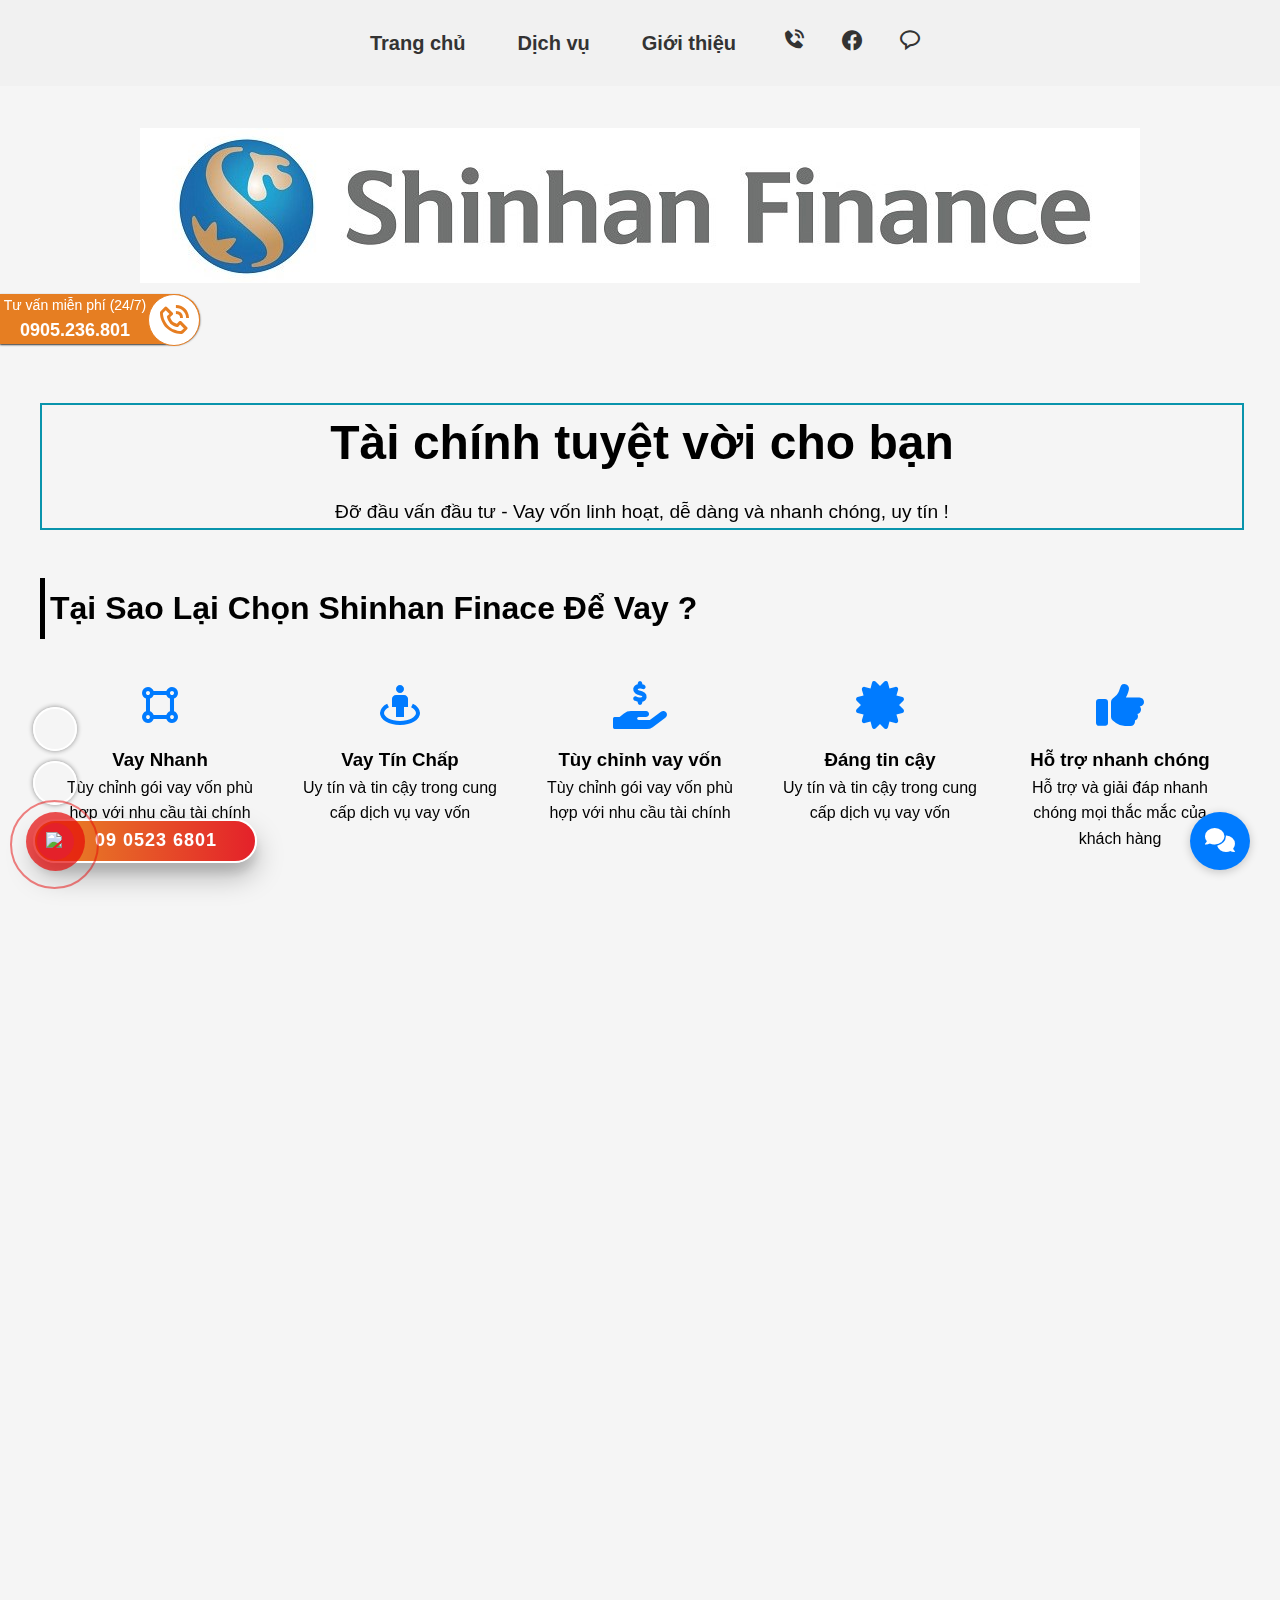
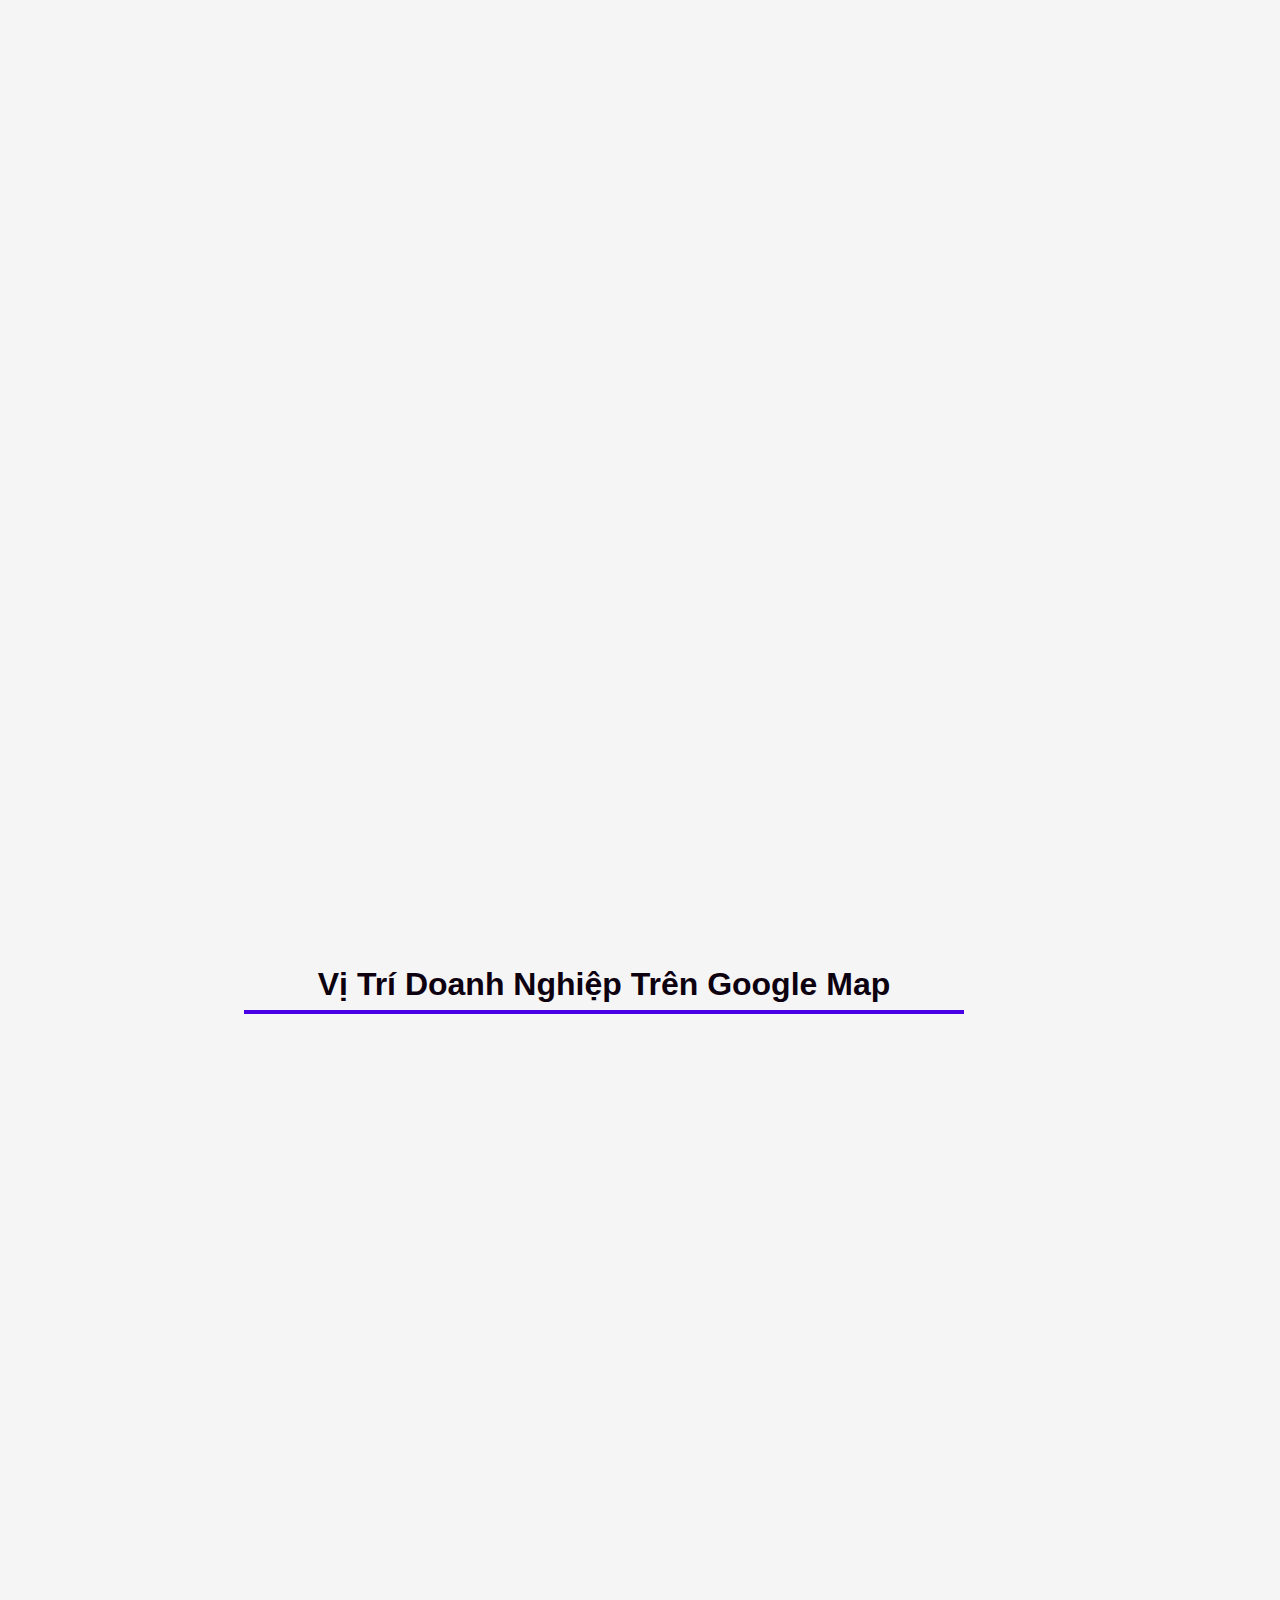
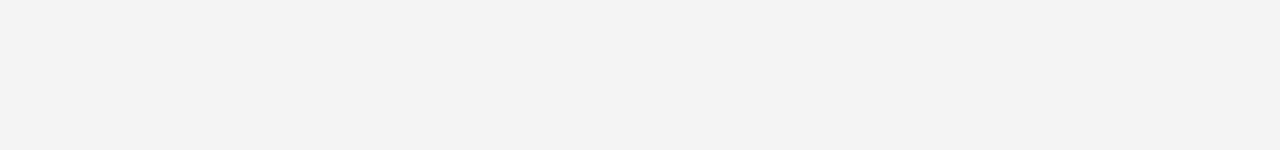
==== commit 13692413: "Add files via upload" ====
--- a/index.html
+++ b/index.html
@@ -190,58 +190,73 @@
                 </div>
 
             </div>
-
-            <h1 class="gachchan2">Những Đánh Giá Của Khách Hàng Về Shinhan Finance</h1>
-
-            <div class="testimonial">
-                <img src="https://shinhanfinance.com.vn/-/80x80/nginx-cms/assets/site/NGUYEN-VO-THANH-DUY.png" alt="khachhang1" class="avatar">
-                <div class="testimonial-content">
-                    <p class="testimonial-text">
-                        "Dịch vụ vay vốn nhanh chóng và chất lượng. Tôi đã nhận được khoản vay trong thời gian ngắn và
-                        rất hài lòng với lãi suất cạnh tranh."
-                    </p>
-                    <p class="testimonial-author">
-                        - Nguyễn Võ Thanh Duy, Khách hàng vay thành công !
-                    </p>
-                </div>
-            </div>
-
-            <div class="testimonial">
-                <img src="https://shinhanfinance.com.vn/-/80x80/nginx-cms/assets/site/LE-NHAT-VINH.png" alt="khachhang1" class="avatar">
-                <div class="testimonial-content">
-                    <p class="testimonial-text">
-                        "Ôi ! không thể tin được là mình đã nhận được khoản vay trong vòng 24 giờ! Dịch vụ tuyệt vời và thủ tục đơn giản, chắc chắn sẽ giới thiệu cho bạn bè của mình!"
-                    </p>
-                    <p class="testimonial-author">
-                        - Lê Nhật Vinh, Khách hàng vay thành công !
-                    </p>
-                </div>
-            </div>
-
-            <div class="testimonial">
-                <img src="https://shinhanfinance.com.vn/-/80x80/nginx-cms/assets/site/NGUYEN-THI-THUY-AN.png" alt="khachhang1" class="avatar">
-                <div class="testimonial-content">
-                    <p class="testimonial-text">
-                        "Tôi chọn Shinhan Finance vì uy tín công ty trên thị trường, đặc biệt an tâm khi thông tin cá nhân luôn được bảo mật. Ngoài ra, quy trình vay và thanh toán nhanh gọn là một điểm cộng khi trải nghiệm dịch vụ tại đây."
-                    </p>
-                    <p class="testimonial-author">
-                        - Nguyễn Thị Thùy An, Khách hàng vay thành công !
-                    </p>
-                </div>
-            </div>
-
-            <div class="testimonial">
-                <img src="https://shinhanfinance.com.vn/-/56x56/nginx-cms/assets/site/LE-VO-THANH-HA.png" alt="khachhang1" class="avatar">
-                <div class="testimonial-content">
-                    <p class="testimonial-text">
-                        "Dịch vụ vay vốn nhanh chóng và chất lượng. Tôi đã nhận được khoản vay trong thời gian ngắn và
-                        rất hài lòng với lãi suất cạnh tranh."
-                    </p>
-                    <p class="testimonial-author">
-                        - Lê Võ Thanh Hà, Khách hàng vay thành công !
-                    </p>
-                </div>
-            </div>
+            <div data-aos="zoom-in-right">
+                <h1 class="gachchan2">Những Đánh Giá Của Khách Hàng Về Shinhan Finance</h1>
+
+            </div>
+
+            <div data-aos="flip-up">
+                <div class="testimonial">
+                    <img src="https://shinhanfinance.com.vn/-/80x80/nginx-cms/assets/site/NGUYEN-VO-THANH-DUY.png"
+                        alt="khachhang1" class="avatar">
+                    <div class="testimonial-content">
+                        <p class="testimonial-text">
+                            "Dịch vụ vay vốn nhanh chóng và chất lượng. Tôi đã nhận được khoản vay trong thời gian ngắn
+                            và
+                            rất hài lòng với lãi suất cạnh tranh."
+                        </p>
+                        <p class="testimonial-author">
+                            - Nguyễn Võ Thanh Duy, Khách hàng vay thành công !
+                        </p>
+                    </div>
+                </div>
+
+                <div class="testimonial">
+                    <img src="https://shinhanfinance.com.vn/-/80x80/nginx-cms/assets/site/LE-NHAT-VINH.png"
+                        alt="khachhang1" class="avatar">
+                    <div class="testimonial-content">
+                        <p class="testimonial-text">
+                            "Ôi ! không thể tin được là mình đã nhận được khoản vay trong vòng 24 giờ! Dịch vụ tuyệt vời
+                            và thủ tục đơn giản, chắc chắn sẽ giới thiệu cho bạn bè của mình!"
+                        </p>
+                        <p class="testimonial-author">
+                            - Lê Nhật Vinh, Khách hàng vay thành công !
+                        </p>
+                    </div>
+                </div>
+
+                <div class="testimonial">
+                    <img src="https://shinhanfinance.com.vn/-/80x80/nginx-cms/assets/site/NGUYEN-THI-THUY-AN.png"
+                        alt="khachhang1" class="avatar">
+                    <div class="testimonial-content">
+                        <p class="testimonial-text">
+                            "Tôi chọn Shinhan Finance vì uy tín công ty trên thị trường, đặc biệt an tâm khi thông tin
+                            cá nhân luôn được bảo mật. Ngoài ra, quy trình vay và thanh toán nhanh gọn là một điểm cộng
+                            khi trải nghiệm dịch vụ tại đây."
+                        </p>
+                        <p class="testimonial-author">
+                            - Nguyễn Thị Thùy An, Khách hàng vay thành công !
+                        </p>
+                    </div>
+                </div>
+
+                <div class="testimonial">
+                    <img src="https://shinhanfinance.com.vn/-/56x56/nginx-cms/assets/site/LE-VO-THANH-HA.png"
+                        alt="khachhang1" class="avatar">
+                    <div class="testimonial-content">
+                        <p class="testimonial-text">
+                            "Dịch vụ vay vốn nhanh chóng và chất lượng. Tôi đã nhận được khoản vay trong thời gian ngắn
+                            và
+                            rất hài lòng với lãi suất cạnh tranh."
+                        </p>
+                        <p class="testimonial-author">
+                            - Lê Võ Thanh Hà, Khách hàng vay thành công !
+                        </p>
+                    </div>
+                </div>
+
+            </div>
+
 
             <!-- Google Maps -->
             <div id="map">
@@ -255,15 +270,15 @@
             <!-- Thông tin liên hệ -->
             <div data-aos="fade-up" data-aos-anchor-placement="top-bottom">
                 <div class="inf">
-                    <div class="contact-info">
+                    <div class="contact-info1">
                         <i class="fas fa-map-marker-alt"></i>
                         <p>01 Nguyễn Văn Linh, Bình Hiên, Hải Châu, Đà Nẵng 550000, Việt Nam</p>
                     </div>
-                    <div class="contact-info">
+                    <div class="contact-info1">
                         <i class="fas fa-phone-alt"></i>
                         <p>Số điện thoại: 0905-236-801</p>
                     </div>
-                    <div class="contact-info">
+                    <div class="contact-info1">
                         <i class="fas fa-envelope"></i>
                         <p>Email: Buitrungnguyen2311@gmail.com</p>
                     </div>
--- a/style.css
+++ b/style.css
@@ -48,6 +48,10 @@
 
 .bx.bxs-phone-call.bx-tada {
     margin-top: 50%;
+}
+
+.inf {
+    text-align: center;
 }
 
 .contact-info a i {
@@ -426,6 +430,7 @@
     justify-content: center;
     align-items: center;
     margin-bottom: 1rem;
+    
 }
 
 .contact-info i {
@@ -496,32 +501,42 @@
     nav a {
         font-size: 20px;
     }
-    .inf .contact-info {
-        margin-top: 32%;
-    }
-}
-@media screen and (max-width : 456px ){
-    .inf .contact-info {
-        margin-top: 70%;
-    }
-}
-
-@media screen and (max-width : 346px ){
-    .inf .contact-info {
-        margin-top: 110%;
-    }
-}
-
-@media screen and (max-width : 4236px ){
-    .inf .contact-info {
-        margin-top: 90%;
-    }
-}
-
-
-@media screen and (max-width : 456px ){
+    .inf {
+        margin-top: 15%;
+    }
+}
+
+@media screen and (max-width : 679px){
+     .inf {
+        margin-top: 26%;
+    }
+}
+
+@media screen and (max-width : 556px){
     .calln .call-now {
         margin-bottom: 60%;
+    }
+    .inf {
+        margin-top:60%;
+    }
+}
+
+@media screen and (max-width : 451px){
+     .inf {
+        margin-top: 85%;
+    }
+    header {
+        margin-top: 40%;
+    }
+}
+
+@media screen and (max-width : 410px){
+     .inf {
+        margin-top: 195%;
+    }
+    header {
+        margin-top: 60%;
+        height: 10%;
     }
 }
 
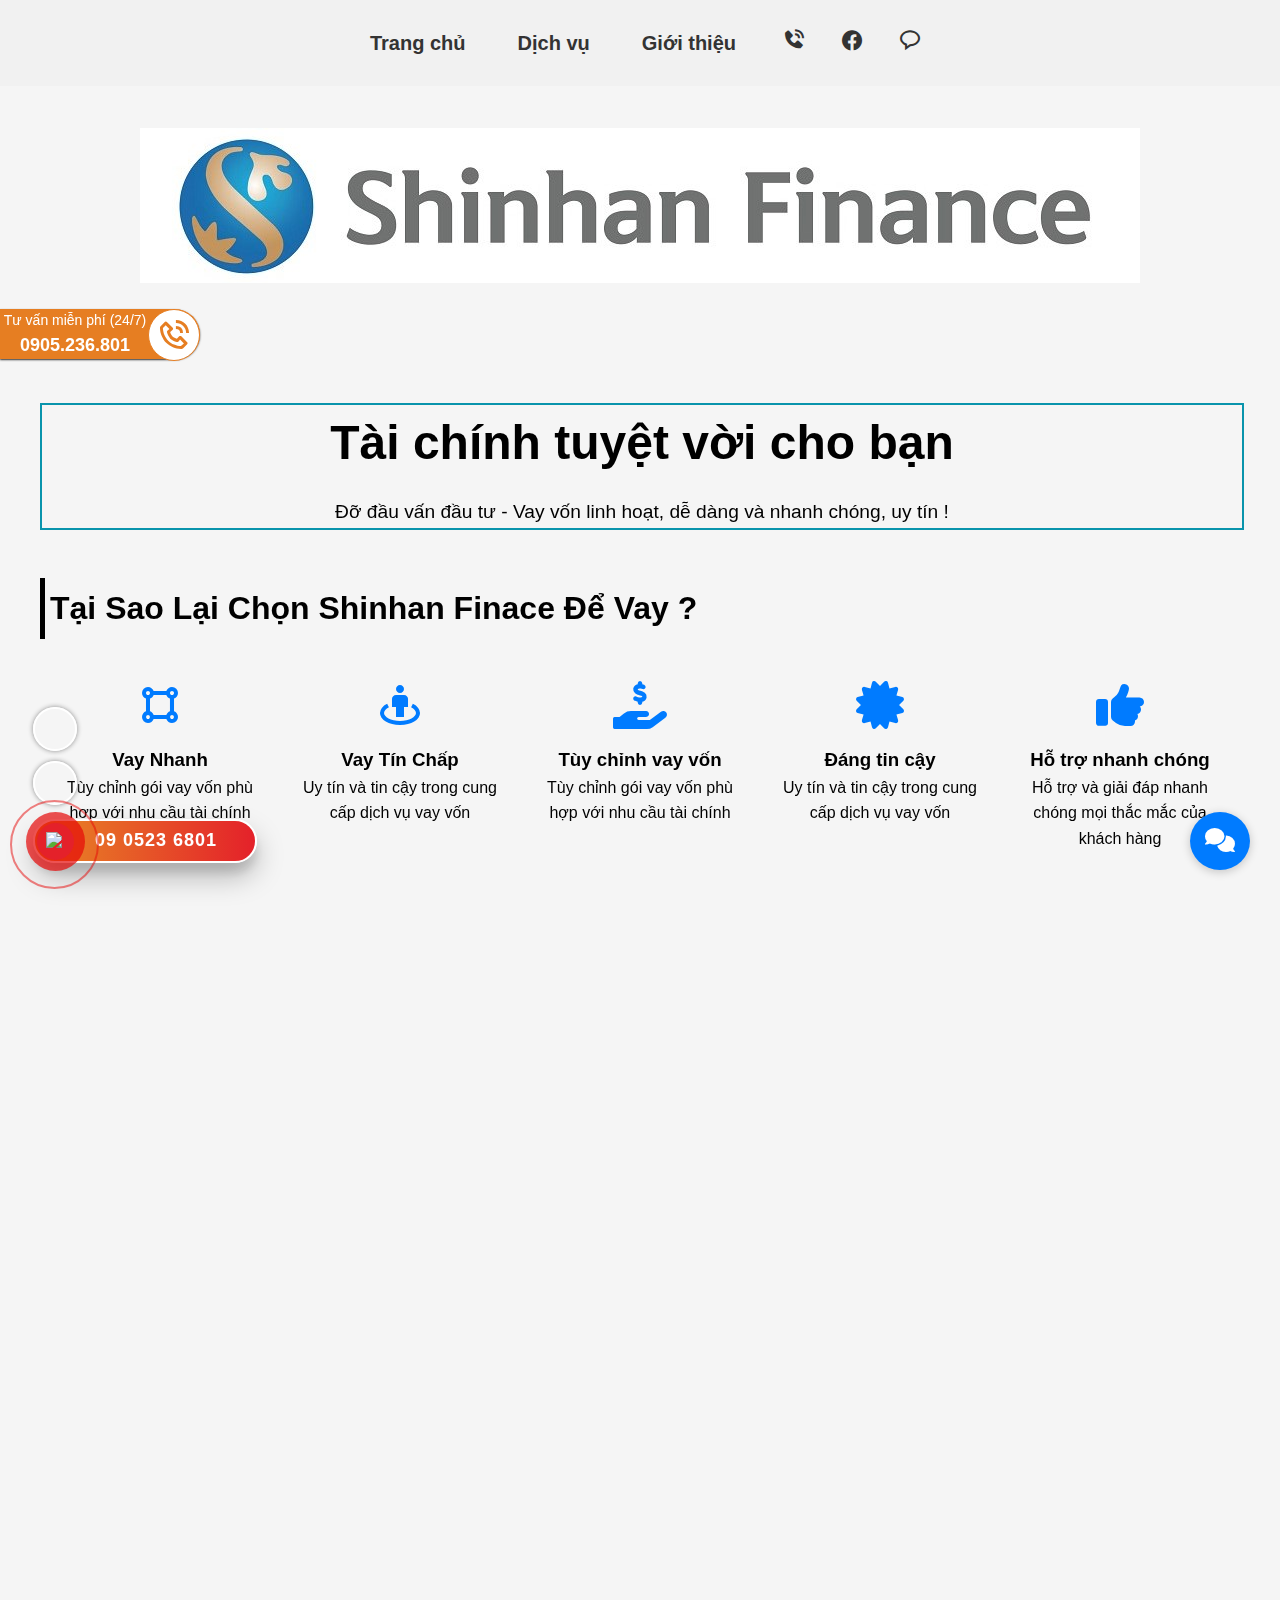
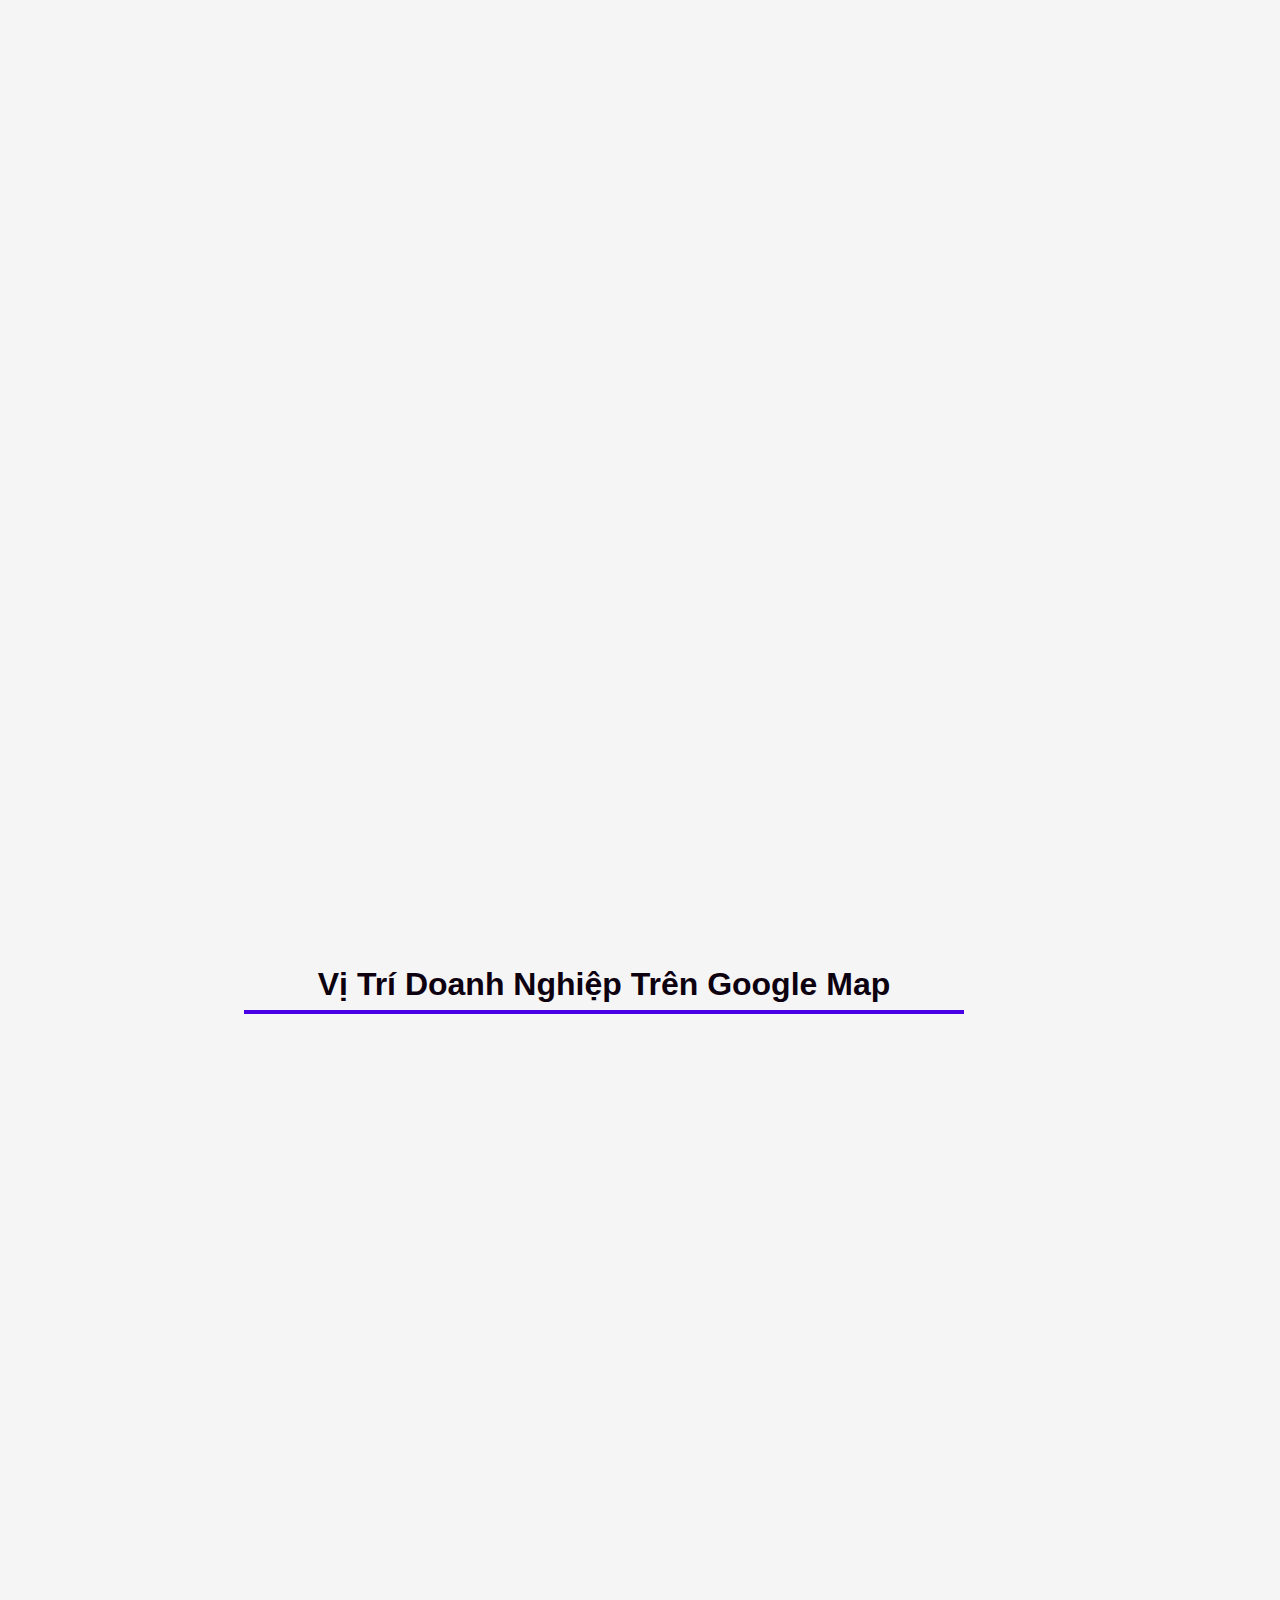
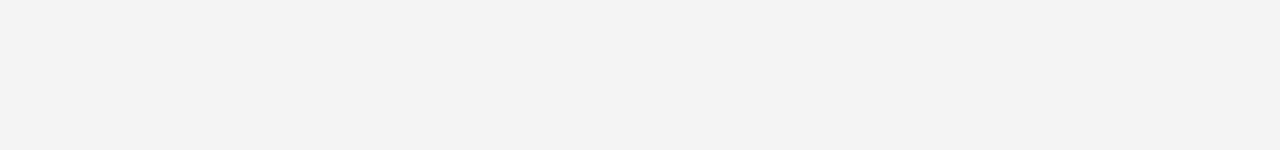
==== commit 21382190: "index.html" ====
--- a/index.html
+++ b/index.html
@@ -5,12 +5,13 @@
     <meta charset="UTF-8">
     <meta name="viewport" content="width=device-width, initial-scale=1.0">
     <title>Shinhan Finance Đà Nẵng</title>
+    <link rel="shortcut icon" type="imgg.png" href="imgg.png"/>
     <link rel="stylesheet" href="https://cdnjs.cloudflare.com/ajax/libs/font-awesome/6.0.0-beta3/css/all.min.css">
     <link href='https://unpkg.com/boxicons@2.1.4/css/boxicons.min.css' rel='stylesheet'>
     <link rel="stylesheet" href="style.css">
     <link href="https://unpkg.com/aos@2.3.1/dist/aos.css" rel="stylesheet">
     <script src="https://unpkg.com/aos@2.3.1/dist/aos.js"></script>
-
+    
 
 </head>
 
@@ -342,4 +343,4 @@
     </script>
 </body>
 
-</html>+</html>
--- a/style.css
+++ b/style.css
@@ -385,7 +385,7 @@
 .call-now {
     margin-bottom: 41.5%;
     left: 0;
-    bottom: 25px;
+    bottom: 10px;
     height: 50px;
     min-width: 200px;
     position: fixed;
@@ -512,12 +512,35 @@
     }
 }
 
+@media screen and (max-width : 650px ){
+     nav li a {
+        font-size: 17px;
+        font-weight: 600;
+    }
+}
+
 @media screen and (max-width : 556px){
     .calln .call-now {
-        margin-bottom: 60%;
+        margin-bottom: 50%;
     }
     .inf {
         margin-top:60%;
+    }
+}
+
+@media screen and (max-width : 508px ){
+    nav li a {
+        font-size: 17px;
+    }
+    nav {
+        height: 26%;
+    }
+}
+
+@media screen and (max-width : 463px ){
+    nav li a {
+        font-size: 15px;
+        font-weight: 600;
     }
 }
 
@@ -530,6 +553,13 @@
     }
 }
 
+@media screen and (max-width : 431px ){
+    nav li a {
+        font-size: 14px;
+        font-weight: 700;
+    }
+}
+
 @media screen and (max-width : 410px){
      .inf {
         margin-top: 195%;
@@ -537,6 +567,10 @@
     header {
         margin-top: 60%;
         height: 10%;
+    }
+     nav li a {
+        font-size: 13px;
+        font-weight: 700;
     }
 }
 
